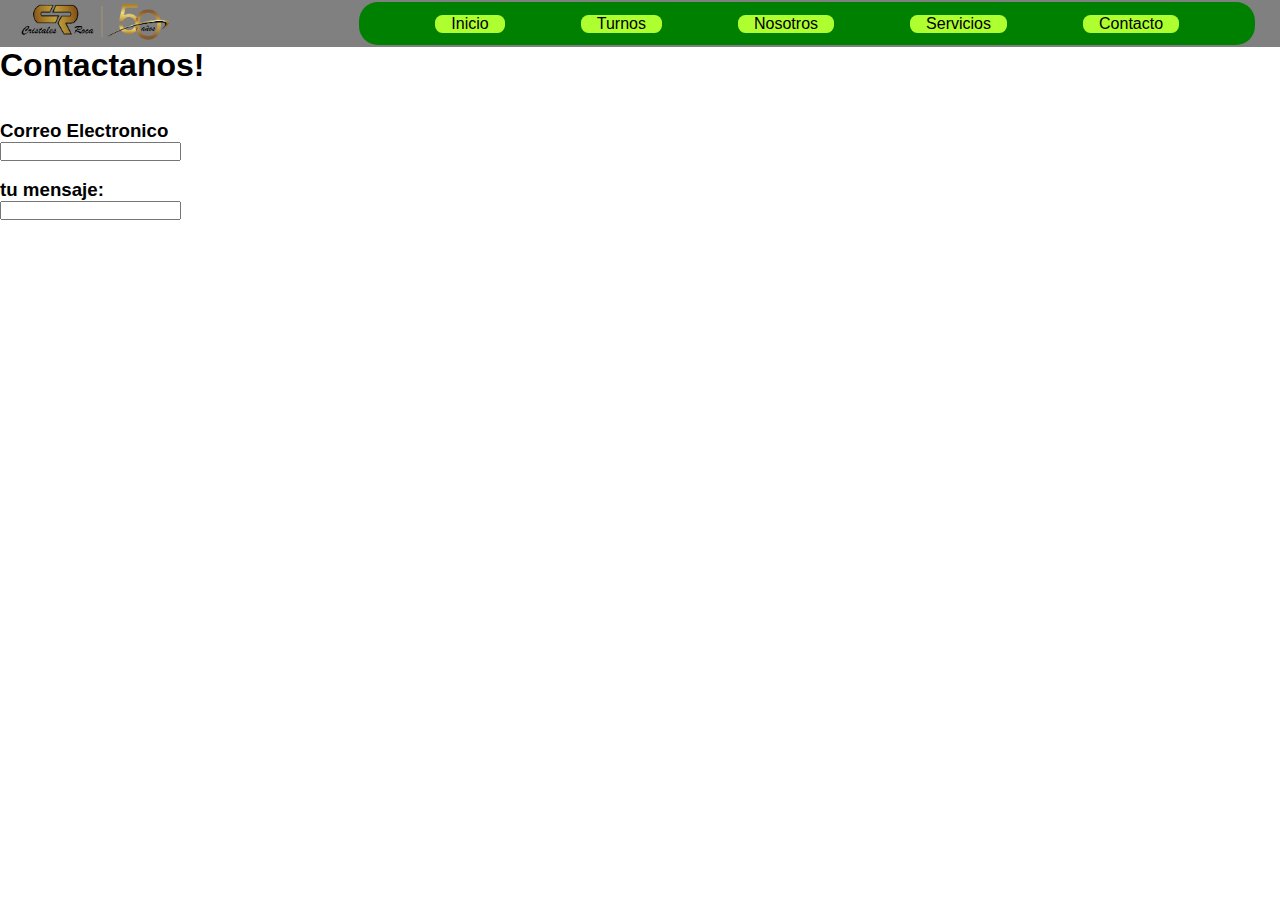
==== pages/contacto.html @ 31498d49 "mi primer commit" ====
<!DOCTYPE html>
<html lang="en">
<head>
    <meta charset="UTF-8">
    <meta name="viewport" content="width=device-width, initial-scale=1.0">
    <title>Contacto</title>
    <link rel="stylesheet" href="../css/style.css">

</head>
<body>
    <header class="header">
        <div class="tapbar">
            <a class="tapbar-item-one" href="./index.html">
                <img class="icon" src="https://static-00.iconduck.com/assets.00/house-icon-512x471-t03b54sj.png" alt="home">
                <p class="label">Inicio</p>
            </a>

            <a class="tapbar-item-two" href="./pages/turnos.html">
                <img class="icon" src="https://cdn-icons-png.freepik.com/256/747/747310.png" alt="Calendario turnos">
                <p class="label">Turnos</p>
            </a>
            <a class="tapbar-item-three" href="https://wa.me/5492984731632">
                <img class="icon" src="https://cdn-icons-png.flaticon.com/256/1384/1384023.png" alt="whatsapp">
                <p class="label">Whatsapp</p>
            </a>
            <a class="tapbar-item-four" href="https://maps.app.goo.gl/Cni8jRbiq8wv5Xmv8">
                <img class="icon" src="https://cdn.iconscout.com/icon/free/png-256/free-map-2064501-1743533.png" alt="Mapa">
                <p class="label">Direccion</p>
            </a>
        </div>
        <nav>
            <!-- Logo -->
            <a href="../index.html">
                <img src="../resourse/favicon.png" alt="Logo Principal">
            </a>
            <!-- Lista de Navegacion -->
            <ul>
                <li><a href="../index.html">Inicio</a></li>
                <li><a href="./turnos.html">Turnos</a></li>
                <li><a href="./nosotros.html">Nosotros</a></li>
                <li><a href="./nuestros_servicios.html">Servicios</a></li>
                <li><a href="./contacto.html">Contacto</a></li>
            </ul>
        </nav>
    </header>
<form action="post">
    <h1>Contactanos!</h1>
    <br>
    <br>
    <h3>Correo Electronico</h3> 
    <input type="text" name="Correo Electronico">
    <br>
    <br>
    <h3>tu mensaje:</h3>
    <input type="text" name="Mensaje" id="">
</form>


</body>
</html>
---- css/style.css ----
* {
    margin: 0;
    padding: 0;
    font-family: Arial, Helvetica, sans-serif;
}

/* ----- HEADER ------ */

.tapbar {
    position: fixed;
    left: 10px;
    bottom: 10px;
    width: calc(100vw - 20px);
    display: flex;
    z-index: 5;
    background-color: gray;
    border-radius: 0.5cm;
    align-items: center;
}

.tapbar-item-one,
.tapbar-item-two,
.tapbar-item-three,
.tapbar-item-four {
    flex: 1;
    text-align: center;
    text-decoration: none;
    color: white;
    display: block;

}

.icon {
    width: 30px;
}

.header nav {
    background-color: gray;
    display: flex;
    width: 100vw;
    justify-content: space-around;

}

/* LOGO */
.header nav img {
    width: 150px;

}

.header nav ul {
    display: flex;
    list-style: none;
    background-color: green;
    border-radius: 0.5cm;
    width: 70vw;
    align-items: center;
    justify-content: space-evenly;
}

.header nav ul li {
    padding: 0 1rem;
    background-color: greenyellow;
    border-radius: 0.2cm;
}

.header nav ul li a {
    color: black;
    text-decoration: none;



}

/* -------MAIN------ */
.container {
    display: grid;
    grid-template-columns: 1fr 1fr;
    grid-template-rows: 1fr 1fr;
    grid-template-areas:
        "area2"
        "area1"
        "area3"
    ;
    justify-content: center;
}

.area1 {
    display: grid;
    grid-template-rows: 0.1fr 0.1fr 0.1fr;
    grid-template-areas:
        ".texto1"
        ".texto2"
        ".texto3";
    grid-area: area1;


}

.texto1 {
    grid-area: texto1;
    /* background-color: blue; */
    padding: 10px;
    margin-top: 5px;
    text-align: left;
    margin-bottom: 20px;
    width: 100vw;

}

.texto2 {
    grid-area: texto2;
    /* background-color: blueviolet; */
    font-size: 22px;
    text-transform: uppercase;
    text-align: left;
    margin-bottom: 20px;
    width: 100vw;
    padding-left: 10px;
}

.texto3 {
    grid-area: texto3;
    /* background-color: chartreuse; */
    font-size: 15px;
    padding-left: 5px;
    width: 100vw;

}

.area2 {
    display: grid;
    grid-template-columns: 1fr;
    grid-template-rows: 1fr;
    grid-area: area2;
    border-bottom: solid green 15px;
    width: 100vw;
}

.area2 img {
    width: 100vw;
}


.area3 {
    display: grid;
    grid-template-columns: 1fr 1fr;
    grid-template-rows: 1fr;
    grid-template-areas:
        "texto4" "texto5" "texto6";
    grid-area: area3;
    padding-left: 2px;
    gap: 20px;

}

.texto4 {
    background-color: gray;
    padding: 40px 25px 40px 25px;
    border-radius: 0.5cm;
    color: white;
}

.texto4 h3 {
    margin-bottom: 20px;
}

.texto5 {
    background-color: green;
    border-radius: 0.5cm;
    padding: 40px 25px 50px 25px;
    color: white;
}

.texto5 h3 {
    margin-bottom: 20px;
}

.texto6 {
    background-color: green;
    border-radius: 0.5cm;
    padding: 40px 25px 40px 15px;
    color: white;

}

.texto6 h3 {
    margin-bottom: 20px;
}

.repre-texto {
    text-align: center;
}

.repre-img {
    display: flex;
    flex-direction: row;
    align-items: center;
    flex-wrap: wrap;
    padding-left: 12px;


}

.repre-img img {
    width: 200px;


}

/* ----- NOSOTROS ----- */
.nosotros {
    display: grid;
    grid-template-columns: 1fr;
    grid-template-rows: 1fr 1fr 0.4fr 1fr;
    grid-auto-columns: 1fr;
    gap: 0px 0px;
    grid-auto-flow: row;
    grid-template-areas:
        "fotonosotros"
        "texto1nosotros"
        "listaaptitudes"
        "beneficios";
}

.fotonosotros img {
    grid-area: foto;
    width: 100vw;
    margin: 20px 0;
    border-radius: 0.2cm 0.2cm 0 0;
    border-bottom: 10px solid green;
}

.texto1nosotros {
    display: grid;
    grid-template-columns: 1fr 1fr 1fr;
    grid-template-rows: 0.8fr 1.1fr 1.1fr;
    gap: 0px 0px;
    grid-auto-flow: row;
    grid-template-areas:
        "subnos1 subnos1 subnos1"
        "subnos2 subnos2 subnos2"
        "subnos3 subnos3 subnos3";
    grid-area: texto1nosotros;
    align-items: center;


}

.subnos1 {
    grid-area: subnos1;
    text-transform: uppercase;
    color: green;
    padding-left: 10px;
}

.subnos2 {
    grid-area: subnos2;
    padding-left: 10px;
    text-transform: uppercase;

}

.subnos3 {
    grid-area: subnos3;
    padding-left: 10px;
    margin-bottom: 30px;

}

.listaaptitudes {
    grid-area: listaaptitudes;
    display: flex;
}

.listaaptitudes img {
    width: 20px;
}

.check-item {
    display: flex;
    padding-left: 10px;
    margin: 10px 0;

}

.check-item h5 {
    padding-left: 5px;
    align-items: center;
    text-decoration: none;
    font-size: 20px;
}


.beneficios {
    display: grid;
    grid-template-columns: 1fr;
    grid-template-rows: 0.5fr 0.5fr 0.5fr;
    gap: 0px 0px;
    grid-auto-flow: row;
    grid-template-areas:
        "box1 box1 box1"
        "box2 box2 box2"
        "box3 box3 box3";
    grid-area: beneficios;
    justify-items: center;
}

.box1 {
    grid-area: box1;
    font-size: 20px;
    text-transform: uppercase;
    font-weight: bold;

}

.num {
    color: green;
    text-align: center;
    font-size: 40px;
    text-transform: bold;
    text-transform: lowercase;
}

.box2 {
    grid-area: box2;
    font-size: 20px;
    text-transform: uppercase;
    font-weight: bold
}

.box3 {
    grid-area: box3;
    font-size: 20px;
    text-transform: uppercase;
    font-weight: bold;
}


/* ---- FOOTER ----- */

.footer-main {
    background-color: rgb(47, 47, 47);
    padding: 25px 32px 50px 32px;
    color: white;

}

.footer-main h3 {
    font-size: 25px;
    padding-bottom: 20px;
    text-transform: uppercase;

}

.footer-main a img {
    width: 30px;
    padding-top: 20px;
    gap: 16px;
}

.der {
    padding-top: 10px;

}

.der a {
    text-decoration: none;
    color: white;
    text-decoration: underline;


}

.der h4 {
    margin-top: 10px;
}

.contact-item {
    display: flex;
    flex-direction: row;
    gap: 10px;
    align-items: center;
    padding: 10px 0;

}

.contact-item img {
    width: 20px;
}

/* MOBILE FIRST */

/* Para cambiar algo en MOBILE */
@media (min-width: 200px) {
    .header nav ul {
        display: none;
    }

    .texto4 {
        display: none;
    }


}


/* Para que cambie en desktop */
@media (min-width: 700px) {
    .tapbar {
        display: none;
    }

    .header nav ul {
        display: flex;
        margin: 2px 5px 2px 150px;
    }

    .container {
        display: grid;
        grid-auto-columns: 1fr;
        grid-template-columns: 1fr 1fr;
        grid-template-rows: 1fr 0.5fr;
        gap: 0px 0px;
        grid-template-areas:
            "area1 area2"
            "area3 area3";
        align-items: center;

    }

    .area1 {
        display: grid;
        grid-template-rows: 0.2fr 0.4fr 0.2fr;
        grid-template-areas:
            ".texto1"
            ".texto2"
            ".texto3";
        grid-area: area1;


    }

    .texto1 {
        grid-area: texto1;
        /* background-color: blue; */
        padding: 10px;
        margin-top: 5px;
        text-align: left;
        margin-bottom: 20px;
        width: 50vw;
        font-size: 20px;
        margin-left: 45px;

    }

    .texto2 {
        grid-area: texto2;
        /* background-color: blueviolet; */
        font-size: 45px;
        text-transform: uppercase;
        text-align: left;
        margin-bottom: 20px;
        width: 50vw;
        padding-left: 10px;
        margin-left: 40px;
    }

    .texto3 {
        grid-area: texto3;
        /* background-color: chartreuse; */
        font-size: 17px;
        padding-left: 5px;
        width: 50vw;
        margin-left: 40px;

    }

    .area2 {
        display: grid;
        grid-template-columns: 1fr;
        grid-template-rows: 1fr;
        grid-area: area2;
        border-left: solid green 15px;
        width: 40vw;
        border-bottom: none;
    }

    .area2 img {
        width: 50vw;
    }

    .area3 {
        display: grid;
        grid-auto-columns: 1fr;
        grid-template-columns: 0.3fr 0.3fr 0.3fr;
        grid-template-rows: 0.2fr;
        grid-template-areas:
            ". . .";
        width: 100vw;
        justify-content: center;

    }

    .texto4 {
        display: inline;
    }


    .texto6 {
        background-color: gray;
    }


    .repre-img {
        display: flex;
        flex-direction: row;
        align-items: center;
        flex-wrap: wrap;
        padding-left: 12px;
        justify-content: space-around;


    }

    /* ---- NOSOTROS ----- */

    .nosotros {
        display: grid;
        grid-template-columns: 0.7fr 1.3fr;
        grid-template-rows: 1fr 0.2fr 0.2fr;
        gap: 0px 0px;
        grid-auto-flow: row;
        grid-template-areas:
            "fotonosotros texto1nosotros"
            "fotonosotros listaaptitudes"
            "fotonosotros beneficios";
    }

    .fotonosotros img {
        grid-area: fotonosotros;
        width: 50vw;
    }

    .texto1nosotros {
        display: grid;
        grid-template-columns: 1fr;
        grid-template-rows: 0.2fr 0.4fr 0.3fr;
        gap: 0px 0px;
        grid-auto-flow: row;
        grid-template-areas:
            "subnos1 subnos1 subnos1"
            "subnos2 subnos2 subnos2"
            "subnos3 subnos3 subnos3";
        grid-area: texto1nosotros;
    }

    .subnos1 {
        grid-area: subnos1;
    }

    .subnos2 {
        grid-area: subnos2;
        font-size: 45px;
    }

    .subnos3 {
        grid-area: subnos3;
        margin: 0;
    }

    .listaaptitudes {
        grid-area: listaaptitudes;
    }

    .beneficios {
        display: flex;
        flex-direction: row;
        justify-content: center;
    }

    .box1{
        padding: 15px;
    }

    .box2 {
        font-size: 20px;
        text-transform: uppercase;
        font-weight: bold;
        padding: 15px;
    }
    
    .box3 {
        font-size: 20px;
        text-transform: uppercase;
        font-weight: bold;
        padding: 15px;
    }
    



}
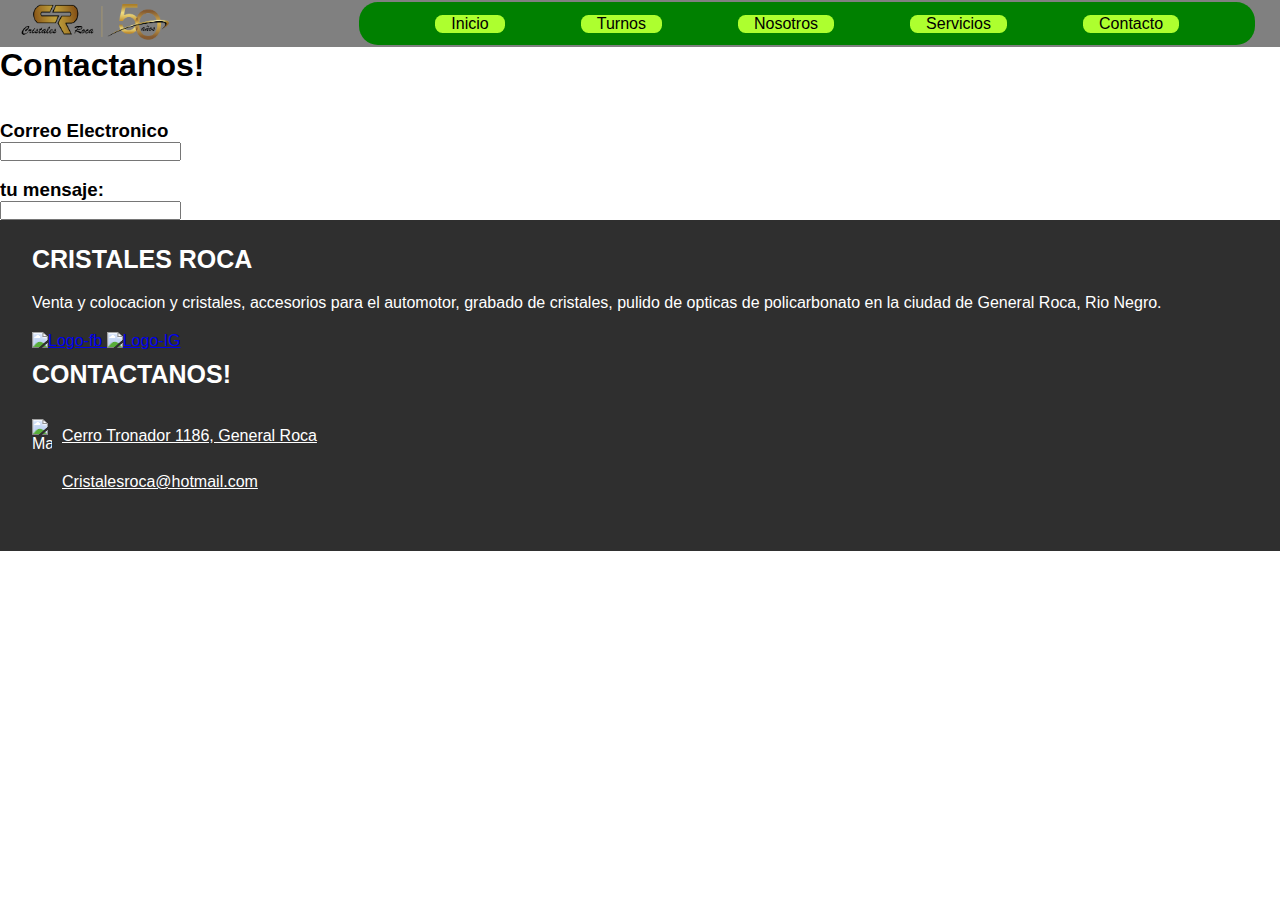
==== commit 63a850bf: "arreglando post entrega" ====
--- a/pages/contacto.html
+++ b/pages/contacto.html
@@ -4,6 +4,7 @@
     <meta charset="UTF-8">
     <meta name="viewport" content="width=device-width, initial-scale=1.0">
     <title>Contacto</title>
+    <link href="https://cdn.jsdelivr.net/npm/bootstrap@5.3.2/dist/css/bootstrap.min.css" rel="stylesheet" integrity="sha384-T3c6CoIi6uLrA9TneNEoa7RxnatzjcDSCmG1MXxSR1GAsXEV/Dwwykc2MPK8M2HN" crossorigin="anonymous">
     <link rel="stylesheet" href="../css/style.css">
 
 </head>
@@ -43,18 +44,62 @@
             </ul>
         </nav>
     </header>
-<form action="post">
-    <h1>Contactanos!</h1>
-    <br>
-    <br>
-    <h3>Correo Electronico</h3> 
-    <input type="text" name="Correo Electronico">
-    <br>
-    <br>
-    <h3>tu mensaje:</h3>
-    <input type="text" name="Mensaje" id="">
-</form>
+    <form action="post">
+        <h1>Contactanos!</h1>
+        <br>
+        <br>
+        <h3>Correo Electronico</h3> 
+        <input type="text" name="Correo Electronico">
+        <br>
+        <br>
+        <h3>tu mensaje:</h3>
+        <input type="text" name="Mensaje" id="">
+    </form>
 
+
+
+
+
+
+
+
+
+
+    <!-- Footer -->
+    <footer class="footer-main">
+        <div class="izq">
+            <h3>Cristales Roca</h3>
+            <p>Venta y colocacion y cristales, accesorios para el automotor, grabado de cristales, pulido de
+                opticas de policarbonato en la ciudad de General Roca, Rio Negro.</p>
+        </div>
+        <div class="img-footer">
+            <a href="https://www.facebook.com/CristalesRocaOk"><img
+                    src="https://cdn3.iconfinder.com/data/icons/glypho-social-and-other-logos/64/logo-facebook-512.png"
+                    alt="Logo-fb">
+            </a>
+            <a href="https://www.instagram.com/cristalesroca1/"><img
+                    src="https://cdn-icons-png.flaticon.com/512/87/87390.png" alt="Logo-IG">
+            </a>
+        </div>
+        <div class="der">
+            <h3>Contactanos!</h3>
+            <div class="contact-item">
+                <img src="https://cdn-icons-png.freepik.com/256/447/447031.png" alt="Maps">
+                <a href="https://maps.app.goo.gl/Ma2fJGqvaDxEBqwk8">Cerro Tronador 1186, General Roca</a>
+            </div>
+            
+            <div class="contact-item">
+                <img src="https://cdn-icons-png.flaticon.com/256/666/666162.png" alt="">
+                <a href="#">Cristalesroca@hotmail.com</a>
+            </div>
+
+
+
+        </div>
+
+    </footer>
+
+    <script src="https://cdn.jsdelivr.net/npm/bootstrap@5.3.2/dist/js/bootstrap.bundle.min.js" integrity="sha384-C6RzsynM9kWDrMNeT87bh95OGNyZPhcTNXj1NW7RuBCsyN/o0jlpcV8Qyq46cDfL" crossorigin="anonymous"></script>
 
 </body>
 </html>--- a/css/style.css
+++ b/css/style.css
@@ -1,72 +1,72 @@
 * {
-    margin: 0;
-    padding: 0;
-    font-family: Arial, Helvetica, sans-serif;
+  margin: 0;
+  padding: 0;
+  font-family: Arial, Helvetica, sans-serif;
 }
 
 /* ----- HEADER ------ */
 
 .tapbar {
-    position: fixed;
-    left: 10px;
-    bottom: 10px;
-    width: calc(100vw - 20px);
-    display: flex;
-    z-index: 5;
-    background-color: gray;
-    border-radius: 0.5cm;
-    align-items: center;
+  position: fixed;
+  left: 10px;
+  bottom: 10px;
+  width: calc(100vw - 20px);
+  display: flex;
+  z-index: 5;
+  background-color: gray;
+  border-radius: 0.5cm;
+  align-items: center;
 }
 
 .tapbar-item-one,
 .tapbar-item-two,
 .tapbar-item-three,
 .tapbar-item-four {
-    flex: 1;
-    text-align: center;
-    text-decoration: none;
-    color: white;
-    display: block;
+  flex: 1;
+  text-align: center;
+  text-decoration: none;
+  color: white;
+  display: block;
 
 }
 
 .icon {
-    width: 30px;
+  width: 30px;
 }
 
 .header nav {
-    background-color: gray;
-    display: flex;
-    width: 100vw;
-    justify-content: space-around;
+  background-color: gray;
+  display: flex;
+  width: 100vw;
+  justify-content: space-around;
 
 }
 
 /* LOGO */
 .header nav img {
-    width: 150px;
+  width: 150px;
 
 }
 
 .header nav ul {
-    display: flex;
-    list-style: none;
-    background-color: green;
-    border-radius: 0.5cm;
-    width: 70vw;
-    align-items: center;
-    justify-content: space-evenly;
+  display: flex;
+  list-style: none;
+  background-color: green;
+  border-radius: 0.5cm;
+  width: 70vw;
+  align-items: center;
+  justify-content: space-evenly;
 }
 
 .header nav ul li {
-    padding: 0 1rem;
-    background-color: greenyellow;
-    border-radius: 0.2cm;
+  padding: 0 1rem;
+  background-color: greenyellow;
+  border-radius: 0.2cm;
 }
 
 .header nav ul li a {
-    color: black;
-    text-decoration: none;
+  color: black;
+  text-decoration: none;
 
 
 
@@ -74,332 +74,332 @@
 
 /* -------MAIN------ */
 .container {
-    display: grid;
-    grid-template-columns: 1fr 1fr;
-    grid-template-rows: 1fr 1fr;
-    grid-template-areas:
-        "area2"
-        "area1"
-        "area3"
-    ;
-    justify-content: center;
+  display: grid;
+  grid-template-columns: 1fr 1fr;
+  grid-template-rows: 1fr 1fr;
+  grid-template-areas:
+      "area2"
+      "area1"
+      "area3"
+  ;
+  justify-content: center;
 }
 
 .area1 {
-    display: grid;
-    grid-template-rows: 0.1fr 0.1fr 0.1fr;
-    grid-template-areas:
-        ".texto1"
-        ".texto2"
-        ".texto3";
-    grid-area: area1;
+  display: grid;
+  grid-template-rows: 0.1fr 0.1fr 0.1fr;
+  grid-template-areas:
+      ".texto1"
+      ".texto2"
+      ".texto3";
+  grid-area: area1;
 
 
 }
 
 .texto1 {
-    grid-area: texto1;
-    /* background-color: blue; */
-    padding: 10px;
-    margin-top: 5px;
-    text-align: left;
-    margin-bottom: 20px;
-    width: 100vw;
+  grid-area: texto1;
+  /* background-color: blue; */
+  padding: 10px;
+  margin-top: 5px;
+  text-align: left;
+  margin-bottom: 20px;
+  width: 100vw;
 
 }
 
 .texto2 {
-    grid-area: texto2;
-    /* background-color: blueviolet; */
-    font-size: 22px;
-    text-transform: uppercase;
-    text-align: left;
-    margin-bottom: 20px;
-    width: 100vw;
-    padding-left: 10px;
+  grid-area: texto2;
+  /* background-color: blueviolet; */
+  font-size: 22px;
+  text-transform: uppercase;
+  text-align: left;
+  margin-bottom: 20px;
+  width: 100vw;
+  padding-left: 10px;
 }
 
 .texto3 {
-    grid-area: texto3;
-    /* background-color: chartreuse; */
-    font-size: 15px;
-    padding-left: 5px;
-    width: 100vw;
+  grid-area: texto3;
+  /* background-color: chartreuse; */
+  font-size: 15px;
+  padding-left: 5px;
+  width: 100vw;
 
 }
 
 .area2 {
-    display: grid;
-    grid-template-columns: 1fr;
-    grid-template-rows: 1fr;
-    grid-area: area2;
-    border-bottom: solid green 15px;
-    width: 100vw;
+  display: grid;
+  grid-template-columns: 1fr;
+  grid-template-rows: 1fr;
+  grid-area: area2;
+  border-bottom: solid green 15px;
+  width: 100vw;
 }
 
 .area2 img {
-    width: 100vw;
+  width: 100vw;
 }
 
 
 .area3 {
-    display: grid;
-    grid-template-columns: 1fr 1fr;
-    grid-template-rows: 1fr;
-    grid-template-areas:
-        "texto4" "texto5" "texto6";
-    grid-area: area3;
-    padding-left: 2px;
-    gap: 20px;
+  display: grid;
+  grid-template-columns: 1fr 1fr;
+  grid-template-rows: 1fr;
+  grid-template-areas:
+      "texto4" "texto5" "texto6";
+  grid-area: area3;
+  padding-left: 2px;
+  gap: 20px;
 
 }
 
 .texto4 {
-    background-color: gray;
-    padding: 40px 25px 40px 25px;
-    border-radius: 0.5cm;
-    color: white;
+  background-color: gray;
+  padding: 40px 25px 40px 25px;
+  border-radius: 0.5cm;
+  color: white;
 }
 
 .texto4 h3 {
-    margin-bottom: 20px;
+  margin-bottom: 20px;
 }
 
 .texto5 {
-    background-color: green;
-    border-radius: 0.5cm;
-    padding: 40px 25px 50px 25px;
-    color: white;
+  background-color: green;
+  border-radius: 0.5cm;
+  padding: 40px 25px 50px 25px;
+  color: white;
 }
 
 .texto5 h3 {
-    margin-bottom: 20px;
+  margin-bottom: 20px;
 }
 
 .texto6 {
-    background-color: green;
-    border-radius: 0.5cm;
-    padding: 40px 25px 40px 15px;
-    color: white;
+  background-color: green;
+  border-radius: 0.5cm;
+  padding: 40px 25px 40px 15px;
+  color: white;
 
 }
 
 .texto6 h3 {
-    margin-bottom: 20px;
+  margin-bottom: 20px;
 }
 
 .repre-texto {
-    text-align: center;
+  text-align: center;
 }
 
 .repre-img {
-    display: flex;
-    flex-direction: row;
-    align-items: center;
-    flex-wrap: wrap;
-    padding-left: 12px;
+  display: flex;
+  flex-direction: row;
+  align-items: center;
+  flex-wrap: wrap;
+  padding-left: 12px;
 
 
 }
 
 .repre-img img {
-    width: 200px;
+  width: 200px;
 
 
 }
 
 /* ----- NOSOTROS ----- */
 .nosotros {
-    display: grid;
-    grid-template-columns: 1fr;
-    grid-template-rows: 1fr 1fr 0.4fr 1fr;
-    grid-auto-columns: 1fr;
-    gap: 0px 0px;
-    grid-auto-flow: row;
-    grid-template-areas:
-        "fotonosotros"
-        "texto1nosotros"
-        "listaaptitudes"
-        "beneficios";
+  display: grid;
+  grid-template-columns: 1fr;
+  grid-template-rows: 1fr 1fr 0.4fr 1fr;
+  grid-auto-columns: 1fr;
+  gap: 0px 0px;
+  grid-auto-flow: row;
+  grid-template-areas:
+      "fotonosotros"
+      "texto1nosotros"
+      "listaaptitudes"
+      "beneficios";
 }
 
 .fotonosotros img {
-    grid-area: foto;
-    width: 100vw;
-    margin: 20px 0;
-    border-radius: 0.2cm 0.2cm 0 0;
-    border-bottom: 10px solid green;
+  grid-area: foto;
+  width: 100vw;
+  margin: 20px 0;
+  border-radius: 0.2cm 0.2cm 0 0;
+  border-bottom: 10px solid green;
 }
 
 .texto1nosotros {
-    display: grid;
-    grid-template-columns: 1fr 1fr 1fr;
-    grid-template-rows: 0.8fr 1.1fr 1.1fr;
-    gap: 0px 0px;
-    grid-auto-flow: row;
-    grid-template-areas:
-        "subnos1 subnos1 subnos1"
-        "subnos2 subnos2 subnos2"
-        "subnos3 subnos3 subnos3";
-    grid-area: texto1nosotros;
-    align-items: center;
+  display: grid;
+  grid-template-columns: 1fr 1fr 1fr;
+  grid-template-rows: 0.8fr 1.1fr 1.1fr;
+  gap: 0px 0px;
+  grid-auto-flow: row;
+  grid-template-areas:
+      "subnos1 subnos1 subnos1"
+      "subnos2 subnos2 subnos2"
+      "subnos3 subnos3 subnos3";
+  grid-area: texto1nosotros;
+  align-items: center;
 
 
 }
 
 .subnos1 {
-    grid-area: subnos1;
-    text-transform: uppercase;
-    color: green;
-    padding-left: 10px;
+  grid-area: subnos1;
+  text-transform: uppercase;
+  color: green;
+  padding-left: 10px;
 }
 
 .subnos2 {
-    grid-area: subnos2;
-    padding-left: 10px;
-    text-transform: uppercase;
+  grid-area: subnos2;
+  padding-left: 10px;
+  text-transform: uppercase;
 
 }
 
 .subnos3 {
-    grid-area: subnos3;
-    padding-left: 10px;
-    margin-bottom: 30px;
+  grid-area: subnos3;
+  padding-left: 10px;
+  margin-bottom: 30px;
 
 }
 
 .listaaptitudes {
-    grid-area: listaaptitudes;
-    display: flex;
+  grid-area: listaaptitudes;
+  display: flex;
 }
 
 .listaaptitudes img {
-    width: 20px;
+  width: 20px;
 }
 
 .check-item {
-    display: flex;
-    padding-left: 10px;
-    margin: 10px 0;
+  display: flex;
+  padding-left: 10px;
+  margin: 10px 0;
 
 }
 
 .check-item h5 {
-    padding-left: 5px;
-    align-items: center;
-    text-decoration: none;
-    font-size: 20px;
+  padding-left: 5px;
+  align-items: center;
+  text-decoration: none;
+  font-size: 20px;
 }
 
 
 .beneficios {
-    display: grid;
-    grid-template-columns: 1fr;
-    grid-template-rows: 0.5fr 0.5fr 0.5fr;
-    gap: 0px 0px;
-    grid-auto-flow: row;
-    grid-template-areas:
-        "box1 box1 box1"
-        "box2 box2 box2"
-        "box3 box3 box3";
-    grid-area: beneficios;
-    justify-items: center;
+  display: grid;
+  grid-template-columns: 1fr;
+  grid-template-rows: 0.5fr 0.5fr 0.5fr;
+  gap: 0px 0px;
+  grid-auto-flow: row;
+  grid-template-areas:
+      "box1 box1 box1"
+      "box2 box2 box2"
+      "box3 box3 box3";
+  grid-area: beneficios;
+  justify-items: center;
 }
 
 .box1 {
-    grid-area: box1;
-    font-size: 20px;
-    text-transform: uppercase;
-    font-weight: bold;
+  grid-area: box1;
+  font-size: 20px;
+  text-transform: uppercase;
+  font-weight: bold;
 
 }
 
 .num {
-    color: green;
-    text-align: center;
-    font-size: 40px;
-    text-transform: bold;
-    text-transform: lowercase;
+  color: green;
+  text-align: center;
+  font-size: 40px;
+  text-transform: bold;
+  text-transform: lowercase;
 }
 
 .box2 {
-    grid-area: box2;
-    font-size: 20px;
-    text-transform: uppercase;
-    font-weight: bold
+  grid-area: box2;
+  font-size: 20px;
+  text-transform: uppercase;
+  font-weight: bold
 }
 
 .box3 {
-    grid-area: box3;
-    font-size: 20px;
-    text-transform: uppercase;
-    font-weight: bold;
+  grid-area: box3;
+  font-size: 20px;
+  text-transform: uppercase;
+  font-weight: bold;
 }
 
 
 /* ---- FOOTER ----- */
 
 .footer-main {
-    background-color: rgb(47, 47, 47);
-    padding: 25px 32px 50px 32px;
-    color: white;
+  background-color: rgb(47, 47, 47);
+  padding: 25px 32px 50px 32px;
+  color: white;
 
 }
 
 .footer-main h3 {
-    font-size: 25px;
-    padding-bottom: 20px;
-    text-transform: uppercase;
+  font-size: 25px;
+  padding-bottom: 20px;
+  text-transform: uppercase;
 
 }
 
 .footer-main a img {
-    width: 30px;
-    padding-top: 20px;
-    gap: 16px;
+  width: 30px;
+  padding-top: 20px;
+  gap: 16px;
 }
 
 .der {
-    padding-top: 10px;
+  padding-top: 10px;
 
 }
 
 .der a {
-    text-decoration: none;
-    color: white;
-    text-decoration: underline;
+  text-decoration: none;
+  color: white;
+  text-decoration: underline;
 
 
 }
 
 .der h4 {
-    margin-top: 10px;
+  margin-top: 10px;
 }
 
 .contact-item {
-    display: flex;
-    flex-direction: row;
-    gap: 10px;
-    align-items: center;
-    padding: 10px 0;
+  display: flex;
+  flex-direction: row;
+  gap: 10px;
+  align-items: center;
+  padding: 10px 0;
 
 }
 
 .contact-item img {
-    width: 20px;
+  width: 20px;
 }
 
 /* MOBILE FIRST */
 
 /* Para cambiar algo en MOBILE */
 @media (min-width: 200px) {
-    .header nav ul {
-        display: none;
-    }
-
-    .texto4 {
-        display: none;
-    }
+  .header nav ul {
+      display: none;
+  }
+
+  .texto4 {
+      display: none;
+  }
 
 
 }
@@ -407,196 +407,196 @@
 
 /* Para que cambie en desktop */
 @media (min-width: 700px) {
-    .tapbar {
-        display: none;
-    }
-
-    .header nav ul {
-        display: flex;
-        margin: 2px 5px 2px 150px;
-    }
-
-    .container {
-        display: grid;
-        grid-auto-columns: 1fr;
-        grid-template-columns: 1fr 1fr;
-        grid-template-rows: 1fr 0.5fr;
-        gap: 0px 0px;
-        grid-template-areas:
-            "area1 area2"
-            "area3 area3";
-        align-items: center;
-
-    }
-
-    .area1 {
-        display: grid;
-        grid-template-rows: 0.2fr 0.4fr 0.2fr;
-        grid-template-areas:
-            ".texto1"
-            ".texto2"
-            ".texto3";
-        grid-area: area1;
-
-
-    }
-
-    .texto1 {
-        grid-area: texto1;
-        /* background-color: blue; */
-        padding: 10px;
-        margin-top: 5px;
-        text-align: left;
-        margin-bottom: 20px;
-        width: 50vw;
-        font-size: 20px;
-        margin-left: 45px;
-
-    }
-
-    .texto2 {
-        grid-area: texto2;
-        /* background-color: blueviolet; */
-        font-size: 45px;
-        text-transform: uppercase;
-        text-align: left;
-        margin-bottom: 20px;
-        width: 50vw;
-        padding-left: 10px;
-        margin-left: 40px;
-    }
-
-    .texto3 {
-        grid-area: texto3;
-        /* background-color: chartreuse; */
-        font-size: 17px;
-        padding-left: 5px;
-        width: 50vw;
-        margin-left: 40px;
-
-    }
-
-    .area2 {
-        display: grid;
-        grid-template-columns: 1fr;
-        grid-template-rows: 1fr;
-        grid-area: area2;
-        border-left: solid green 15px;
-        width: 40vw;
-        border-bottom: none;
-    }
-
-    .area2 img {
-        width: 50vw;
-    }
-
-    .area3 {
-        display: grid;
-        grid-auto-columns: 1fr;
-        grid-template-columns: 0.3fr 0.3fr 0.3fr;
-        grid-template-rows: 0.2fr;
-        grid-template-areas:
-            ". . .";
-        width: 100vw;
-        justify-content: center;
-
-    }
-
-    .texto4 {
-        display: inline;
-    }
-
-
-    .texto6 {
-        background-color: gray;
-    }
-
-
-    .repre-img {
-        display: flex;
-        flex-direction: row;
-        align-items: center;
-        flex-wrap: wrap;
-        padding-left: 12px;
-        justify-content: space-around;
-
-
-    }
-
-    /* ---- NOSOTROS ----- */
-
-    .nosotros {
-        display: grid;
-        grid-template-columns: 0.7fr 1.3fr;
-        grid-template-rows: 1fr 0.2fr 0.2fr;
-        gap: 0px 0px;
-        grid-auto-flow: row;
-        grid-template-areas:
-            "fotonosotros texto1nosotros"
-            "fotonosotros listaaptitudes"
-            "fotonosotros beneficios";
-    }
-
-    .fotonosotros img {
-        grid-area: fotonosotros;
-        width: 50vw;
-    }
-
-    .texto1nosotros {
-        display: grid;
-        grid-template-columns: 1fr;
-        grid-template-rows: 0.2fr 0.4fr 0.3fr;
-        gap: 0px 0px;
-        grid-auto-flow: row;
-        grid-template-areas:
-            "subnos1 subnos1 subnos1"
-            "subnos2 subnos2 subnos2"
-            "subnos3 subnos3 subnos3";
-        grid-area: texto1nosotros;
-    }
-
-    .subnos1 {
-        grid-area: subnos1;
-    }
-
-    .subnos2 {
-        grid-area: subnos2;
-        font-size: 45px;
-    }
-
-    .subnos3 {
-        grid-area: subnos3;
-        margin: 0;
-    }
-
-    .listaaptitudes {
-        grid-area: listaaptitudes;
-    }
-
-    .beneficios {
-        display: flex;
-        flex-direction: row;
-        justify-content: center;
-    }
-
-    .box1{
-        padding: 15px;
-    }
-
-    .box2 {
-        font-size: 20px;
-        text-transform: uppercase;
-        font-weight: bold;
-        padding: 15px;
-    }
-    
-    .box3 {
-        font-size: 20px;
-        text-transform: uppercase;
-        font-weight: bold;
-        padding: 15px;
-    }
-    
+  .tapbar {
+      display: none;
+  }
+
+  .header nav ul {
+      display: flex;
+      margin: 2px 5px 2px 150px;
+  }
+
+  .container {
+      display: grid;
+      grid-auto-columns: 1fr;
+      grid-template-columns: 1fr 1fr;
+      grid-template-rows: 1fr 0.5fr;
+      gap: 0px 0px;
+      grid-template-areas:
+          "area1 area2"
+          "area3 area3";
+      align-items: center;
+
+  }
+
+  .area1 {
+      display: grid;
+      grid-template-rows: 0.2fr 0.4fr 0.2fr;
+      grid-template-areas:
+          ".texto1"
+          ".texto2"
+          ".texto3";
+      grid-area: area1;
+
+
+  }
+
+  .texto1 {
+      grid-area: texto1;
+      /* background-color: blue; */
+      padding: 10px;
+      margin-top: 5px;
+      text-align: left;
+      margin-bottom: 20px;
+      width: 50vw;
+      font-size: 20px;
+      margin-left: 45px;
+
+  }
+
+  .texto2 {
+      grid-area: texto2;
+      /* background-color: blueviolet; */
+      font-size: 45px;
+      text-transform: uppercase;
+      text-align: left;
+      margin-bottom: 20px;
+      width: 50vw;
+      padding-left: 10px;
+      margin-left: 40px;
+  }
+
+  .texto3 {
+      grid-area: texto3;
+      /* background-color: chartreuse; */
+      font-size: 17px;
+      padding-left: 5px;
+      width: 50vw;
+      margin-left: 40px;
+
+  }
+
+  .area2 {
+      display: grid;
+      grid-template-columns: 1fr;
+      grid-template-rows: 1fr;
+      grid-area: area2;
+      border-left: solid green 15px;
+      width: 40vw;
+      border-bottom: none;
+  }
+
+  .area2 img {
+      width: 50vw;
+  }
+
+  .area3 {
+      display: grid;
+      grid-auto-columns: 1fr;
+      grid-template-columns: 0.3fr 0.3fr 0.3fr;
+      grid-template-rows: 0.2fr;
+      grid-template-areas:
+          ". . .";
+      width: 100vw;
+      justify-content: center;
+
+  }
+
+  .texto4 {
+      display: inline;
+  }
+
+
+  .texto6 {
+      background-color: gray;
+  }
+
+
+  .repre-img {
+      display: flex;
+      flex-direction: row;
+      align-items: center;
+      flex-wrap: wrap;
+      padding-left: 12px;
+      justify-content: space-around;
+
+
+  }
+
+  /* ---- NOSOTROS ----- */
+
+  .nosotros {
+      display: grid;
+      grid-template-columns: 0.7fr 1.3fr;
+      grid-template-rows: 1fr 0.2fr 0.2fr;
+      gap: 0px 0px;
+      grid-auto-flow: row;
+      grid-template-areas:
+          "fotonosotros texto1nosotros"
+          "fotonosotros listaaptitudes"
+          "fotonosotros beneficios";
+  }
+
+  .fotonosotros img {
+      grid-area: fotonosotros;
+      width: 50vw;
+  }
+
+  .texto1nosotros {
+      display: grid;
+      grid-template-columns: 1fr;
+      grid-template-rows: 0.2fr 0.4fr 0.3fr;
+      gap: 0px 0px;
+      grid-auto-flow: row;
+      grid-template-areas:
+          "subnos1 subnos1 subnos1"
+          "subnos2 subnos2 subnos2"
+          "subnos3 subnos3 subnos3";
+      grid-area: texto1nosotros;
+  }
+
+  .subnos1 {
+      grid-area: subnos1;
+  }
+
+  .subnos2 {
+      grid-area: subnos2;
+      font-size: 45px;
+  }
+
+  .subnos3 {
+      grid-area: subnos3;
+      margin: 0;
+  }
+
+  .listaaptitudes {
+      grid-area: listaaptitudes;
+  }
+
+  .beneficios {
+      display: flex;
+      flex-direction: row;
+      justify-content: center;
+  }
+
+  .box1{
+      padding: 15px;
+  }
+
+  .box2 {
+      font-size: 20px;
+      text-transform: uppercase;
+      font-weight: bold;
+      padding: 15px;
+  }
+  
+  .box3 {
+      font-size: 20px;
+      text-transform: uppercase;
+      font-weight: bold;
+      padding: 15px;
+  }
+  
 
 
 
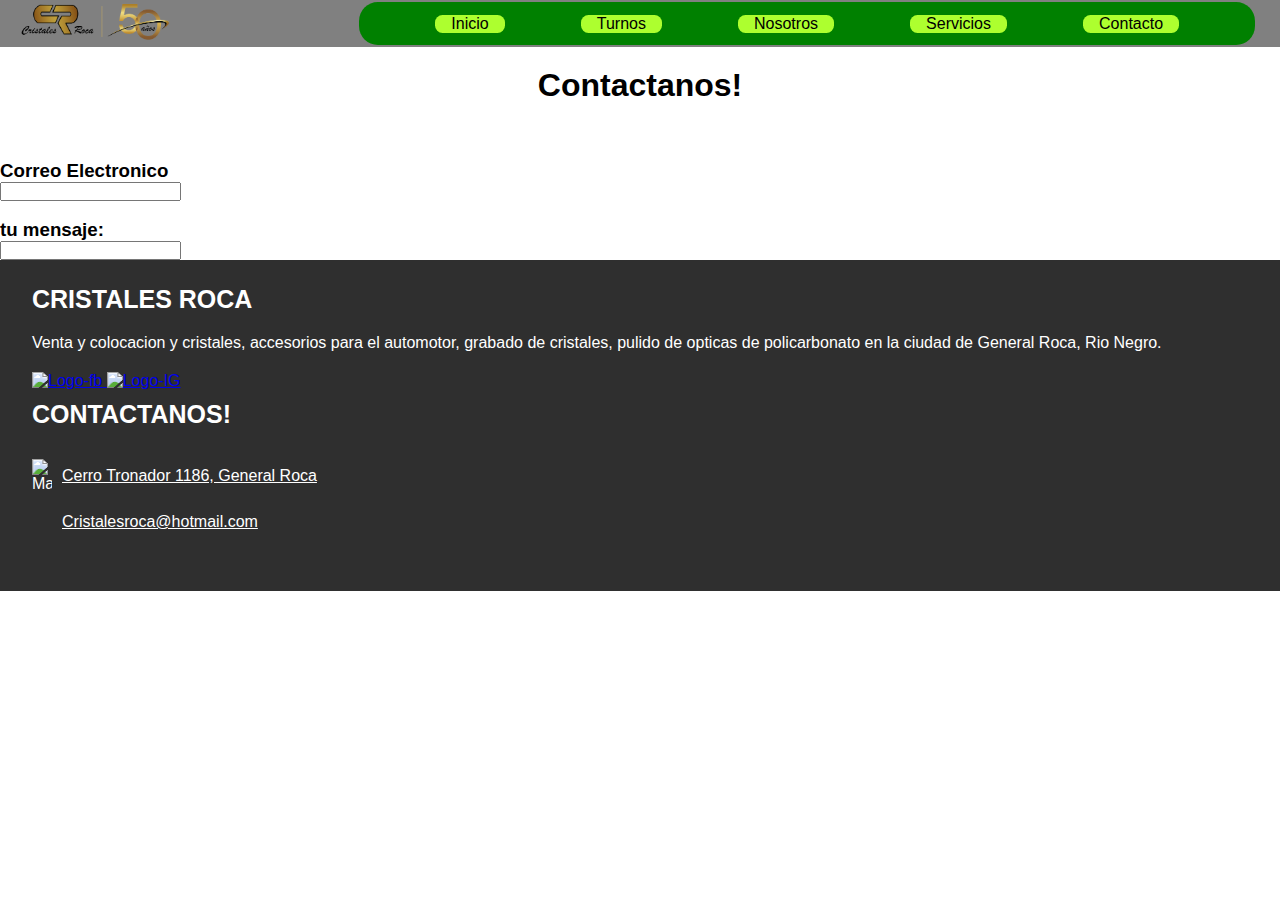
==== commit aaf93047: "terminado servicios" ====
--- a/pages/contacto.html
+++ b/pages/contacto.html
@@ -35,7 +35,7 @@
                 <img src="../resourse/favicon.png" alt="Logo Principal">
             </a>
             <!-- Lista de Navegacion -->
-            <ul>
+            <ul class="listado">
                 <li><a href="../index.html">Inicio</a></li>
                 <li><a href="./turnos.html">Turnos</a></li>
                 <li><a href="./nosotros.html">Nosotros</a></li>
--- a/css/style.css
+++ b/css/style.css
@@ -1,12 +1,9 @@
 * {
   margin: 0;
   padding: 0;
-  font-family: Arial, Helvetica, sans-serif;
-}
-
-/* ----- HEADER ------ */
-
-.tapbar {
+  font-family: Arial, Helvetica, sans-serif; }
+
+header .tapbar {
   position: fixed;
   left: 10px;
   bottom: 10px;
@@ -15,87 +12,76 @@
   z-index: 5;
   background-color: gray;
   border-radius: 0.5cm;
-  align-items: center;
-}
-
-.tapbar-item-one,
-.tapbar-item-two,
-.tapbar-item-three,
-.tapbar-item-four {
-  flex: 1;
-  text-align: center;
-  text-decoration: none;
-  color: white;
-  display: block;
-
-}
-
-.icon {
-  width: 30px;
-}
-
-.header nav {
+  justify-content: space-evenly; }
+  header .tapbar .icon {
+    width: 30px; }
+  header .tapbar a {
+    display: flex;
+    flex-direction: column;
+    align-items: center; }
+  header .tapbar .label {
+    text-decoration: none;
+    color: white; }
+
+header nav {
   background-color: gray;
   display: flex;
   width: 100vw;
-  justify-content: space-around;
-
-}
-
-/* LOGO */
-.header nav img {
-  width: 150px;
-
-}
-
-.header nav ul {
-  display: flex;
-  list-style: none;
-  background-color: green;
-  border-radius: 0.5cm;
-  width: 70vw;
-  align-items: center;
-  justify-content: space-evenly;
-}
-
-.header nav ul li {
-  padding: 0 1rem;
-  background-color: greenyellow;
-  border-radius: 0.2cm;
-}
-
-.header nav ul li a {
-  color: black;
-  text-decoration: none;
-
-
-
-}
+  justify-content: space-around; }
+  header nav img {
+    width: 150px; }
+  header nav .listado {
+    display: flex;
+    list-style: none;
+    background-color: green;
+    border-radius: 0.5cm;
+    width: 70vw;
+    align-items: center;
+    justify-content: space-evenly; }
+  header nav li {
+    padding: 0 1rem;
+    background-color: greenyellow;
+    border-radius: 0.2cm; }
+  header nav a {
+    color: black;
+    text-decoration: none; }
+
+/* Para cambiar algo en MOBILE */
+@media (max-width: 600px) {
+  header div {
+    display: inline; }
+  header nav {
+    background-color: gray; }
+    header nav .listado {
+      display: none; } }
+
+/* Para que cambie en desktop */
+@media (min-width: 700px) {
+  header .tapbar {
+    display: none; }
+  header .listado {
+    display: inline-flex; }
+  header ul {
+    display: flex;
+    margin: 2px 5px 2px 150px; } }
 
 /* -------MAIN------ */
 .container {
   display: grid;
   grid-template-columns: 1fr 1fr;
   grid-template-rows: 1fr 1fr;
-  grid-template-areas:
-      "area2"
-      "area1"
-      "area3"
-  ;
-  justify-content: center;
-}
+  grid-template-areas: "area2"+ "area1"+ "area3";
+  justify-content: center; }
 
 .area1 {
   display: grid;
   grid-template-rows: 0.1fr 0.1fr 0.1fr;
-  grid-template-areas:
-      ".texto1"
-      ".texto2"
-      ".texto3";
-  grid-area: area1;
-
-
-}
+  grid-template-areas: ".texto1"+ ".texto2"+ ".texto3";
+  grid-area: area1; }
 
 .texto1 {
   grid-area: texto1;
@@ -104,9 +90,7 @@
   margin-top: 5px;
   text-align: left;
   margin-bottom: 20px;
-  width: 100vw;
-
-}
+  width: 100vw; }
 
 .texto2 {
   grid-area: texto2;
@@ -116,17 +100,14 @@
   text-align: left;
   margin-bottom: 20px;
   width: 100vw;
-  padding-left: 10px;
-}
+  padding-left: 10px; }
 
 .texto3 {
   grid-area: texto3;
   /* background-color: chartreuse; */
   font-size: 15px;
   padding-left: 5px;
-  width: 100vw;
-
-}
+  width: 100vw; }
 
 .area2 {
   display: grid;
@@ -134,79 +115,175 @@
   grid-template-rows: 1fr;
   grid-area: area2;
   border-bottom: solid green 15px;
-  width: 100vw;
-}
+  width: 100vw; }
 
 .area2 img {
-  width: 100vw;
-}
-
+  width: 100vw; }
 
 .area3 {
   display: grid;
   grid-template-columns: 1fr 1fr;
   grid-template-rows: 1fr;
-  grid-template-areas:
-      "texto4" "texto5" "texto6";
+  grid-template-areas: "texto4" "texto5" "texto6";
   grid-area: area3;
   padding-left: 2px;
-  gap: 20px;
-
-}
+  gap: 20px; }
 
 .texto4 {
   background-color: gray;
   padding: 40px 25px 40px 25px;
   border-radius: 0.5cm;
-  color: white;
-}
+  color: white; }
 
 .texto4 h3 {
-  margin-bottom: 20px;
-}
+  margin-bottom: 20px; }
 
 .texto5 {
   background-color: green;
   border-radius: 0.5cm;
   padding: 40px 25px 50px 25px;
-  color: white;
-}
+  color: white; }
 
 .texto5 h3 {
-  margin-bottom: 20px;
-}
+  margin-bottom: 20px; }
 
 .texto6 {
   background-color: green;
   border-radius: 0.5cm;
   padding: 40px 25px 40px 15px;
-  color: white;
-
-}
+  color: white; }
 
 .texto6 h3 {
-  margin-bottom: 20px;
-}
+  margin-bottom: 20px; }
 
 .repre-texto {
-  text-align: center;
-}
+  text-align: center; }
 
 .repre-img {
   display: flex;
   flex-direction: row;
   align-items: center;
   flex-wrap: wrap;
-  padding-left: 12px;
-
-
-}
+  padding-left: 12px; }
 
 .repre-img img {
-  width: 200px;
-
-
-}
+  width: 200px; }
+
+/* ---- FOOTER ----- */
+.footer-main {
+  background-color: #2f2f2f;
+  padding: 25px 32px 50px 32px;
+  color: white; }
+
+.footer-main h3 {
+  font-size: 25px;
+  padding-bottom: 20px;
+  text-transform: uppercase; }
+
+.footer-main a img {
+  width: 30px;
+  padding-top: 20px;
+  gap: 16px; }
+
+.der {
+  padding-top: 10px; }
+
+.der a {
+  text-decoration: none;
+  color: white;
+  text-decoration: underline; }
+
+.der h4 {
+  margin-top: 10px; }
+
+.contact-item {
+  display: flex;
+  flex-direction: row;
+  gap: 10px;
+  align-items: center;
+  padding: 10px 0; }
+
+.contact-item img {
+  width: 20px; }
+
+/* Para cambiar algo en MOBILE */
+@media (min-width: 200px) {
+  .texto4 {
+    display: none; } }
+
+@media (min-width: 700px) {
+  .container {
+    display: grid;
+    grid-auto-columns: 1fr;
+    grid-template-columns: 1fr 1fr;
+    grid-template-rows: 1fr 0.5fr;
+    gap: 0px 0px;
+    grid-template-areas: "area1 area2"+ "area3 area3";
+    align-items: center; }
+  .area1 {
+    display: grid;
+    grid-template-rows: 0.2fr 0.4fr 0.2fr;
+    grid-template-areas: ".texto1"+ ".texto2"+ ".texto3";
+    grid-area: area1; }
+  .texto1 {
+    grid-area: texto1;
+    /* background-color: blue; */
+    padding: 10px;
+    margin-top: 5px;
+    text-align: left;
+    margin-bottom: 20px;
+    width: 50vw;
+    font-size: 20px;
+    margin-left: 45px; }
+  .texto2 {
+    grid-area: texto2;
+    /* background-color: blueviolet; */
+    font-size: 45px;
+    text-transform: uppercase;
+    text-align: left;
+    margin-bottom: 20px;
+    width: 50vw;
+    padding-left: 10px;
+    margin-left: 40px; }
+  .texto3 {
+    grid-area: texto3;
+    /* background-color: chartreuse; */
+    font-size: 17px;
+    padding-left: 5px;
+    width: 50vw;
+    margin-left: 40px; }
+  .area2 {
+    display: grid;
+    grid-template-columns: 1fr;
+    grid-template-rows: 1fr;
+    grid-area: area2;
+    border-left: solid green 15px;
+    width: 40vw;
+    border-bottom: none; }
+  .area2 img {
+    width: 50vw; }
+  .area3 {
+    display: grid;
+    grid-auto-columns: 1fr;
+    grid-template-columns: 0.3fr 0.3fr 0.3fr;
+    grid-template-rows: 0.2fr;
+    grid-template-areas: ". . .";
+    width: 100vw;
+    justify-content: center; }
+  .texto4 {
+    display: inline; }
+  .texto6 {
+    background-color: gray; }
+  .repre-img {
+    display: flex;
+    flex-direction: row;
+    align-items: center;
+    flex-wrap: wrap;
+    padding-left: 12px;
+    justify-content: space-around; } }
 
 /* ----- NOSOTROS ----- */
 .nosotros {
@@ -216,20 +293,17 @@
   grid-auto-columns: 1fr;
   gap: 0px 0px;
   grid-auto-flow: row;
-  grid-template-areas:
-      "fotonosotros"
-      "texto1nosotros"
-      "listaaptitudes"
-      "beneficios";
-}
+  grid-template-areas: "fotonosotros"+ "texto1nosotros"+ "listaaptitudes"+ "beneficios"; }
 
 .fotonosotros img {
   grid-area: foto;
   width: 100vw;
   margin: 20px 0;
   border-radius: 0.2cm 0.2cm 0 0;
-  border-bottom: 10px solid green;
-}
+  border-bottom: 10px solid green; }
 
 .texto1nosotros {
   display: grid;
@@ -237,60 +311,45 @@
   grid-template-rows: 0.8fr 1.1fr 1.1fr;
   gap: 0px 0px;
   grid-auto-flow: row;
-  grid-template-areas:
-      "subnos1 subnos1 subnos1"
-      "subnos2 subnos2 subnos2"
-      "subnos3 subnos3 subnos3";
+  grid-template-areas: "subnos1 subnos1 subnos1"+ "subnos2 subnos2 subnos2"+ "subnos3 subnos3 subnos3";
   grid-area: texto1nosotros;
-  align-items: center;
-
-
-}
+  align-items: center; }
 
 .subnos1 {
   grid-area: subnos1;
   text-transform: uppercase;
   color: green;
-  padding-left: 10px;
-}
+  padding-left: 10px; }
 
 .subnos2 {
   grid-area: subnos2;
   padding-left: 10px;
-  text-transform: uppercase;
-
-}
+  text-transform: uppercase; }
 
 .subnos3 {
   grid-area: subnos3;
   padding-left: 10px;
-  margin-bottom: 30px;
-
-}
+  margin-bottom: 30px; }
 
 .listaaptitudes {
   grid-area: listaaptitudes;
-  display: flex;
-}
+  display: flex; }
 
 .listaaptitudes img {
-  width: 20px;
-}
+  width: 20px; }
 
 .check-item {
   display: flex;
   padding-left: 10px;
-  margin: 10px 0;
-
-}
+  margin: 10px 0; }
 
 .check-item h5 {
   padding-left: 5px;
   align-items: center;
   text-decoration: none;
-  font-size: 20px;
-}
-
+  font-size: 20px; }
 
 .beneficios {
   display: grid;
@@ -298,306 +357,129 @@
   grid-template-rows: 0.5fr 0.5fr 0.5fr;
   gap: 0px 0px;
   grid-auto-flow: row;
-  grid-template-areas:
-      "box1 box1 box1"
-      "box2 box2 box2"
-      "box3 box3 box3";
+  grid-template-areas: "box1 box1 box1"+ "box2 box2 box2"+ "box3 box3 box3";
   grid-area: beneficios;
-  justify-items: center;
-}
+  justify-items: center; }
 
 .box1 {
   grid-area: box1;
   font-size: 20px;
   text-transform: uppercase;
-  font-weight: bold;
-
-}
+  font-weight: bold; }
 
 .num {
   color: green;
   text-align: center;
   font-size: 40px;
   text-transform: bold;
-  text-transform: lowercase;
-}
+  text-transform: lowercase; }
 
 .box2 {
   grid-area: box2;
   font-size: 20px;
   text-transform: uppercase;
-  font-weight: bold
-}
+  font-weight: bold; }
 
 .box3 {
   grid-area: box3;
   font-size: 20px;
   text-transform: uppercase;
-  font-weight: bold;
-}
-
-
-/* ---- FOOTER ----- */
-
-.footer-main {
-  background-color: rgb(47, 47, 47);
-  padding: 25px 32px 50px 32px;
-  color: white;
-
-}
-
-.footer-main h3 {
-  font-size: 25px;
-  padding-bottom: 20px;
-  text-transform: uppercase;
-
-}
-
-.footer-main a img {
-  width: 30px;
-  padding-top: 20px;
-  gap: 16px;
-}
-
-.der {
-  padding-top: 10px;
-
-}
-
-.der a {
-  text-decoration: none;
-  color: white;
-  text-decoration: underline;
-
-
-}
-
-.der h4 {
-  margin-top: 10px;
-}
-
-.contact-item {
-  display: flex;
-  flex-direction: row;
-  gap: 10px;
-  align-items: center;
-  padding: 10px 0;
-
-}
-
-.contact-item img {
-  width: 20px;
-}
-
-/* MOBILE FIRST */
-
-/* Para cambiar algo en MOBILE */
-@media (min-width: 200px) {
-  .header nav ul {
-      display: none;
-  }
-
-  .texto4 {
-      display: none;
-  }
-
-
-}
-
-
-/* Para que cambie en desktop */
+  font-weight: bold; }
+
+/* ---- NOSOTROS ----- */
 @media (min-width: 700px) {
-  .tapbar {
-      display: none;
-  }
-
-  .header nav ul {
-      display: flex;
-      margin: 2px 5px 2px 150px;
-  }
-
-  .container {
-      display: grid;
-      grid-auto-columns: 1fr;
-      grid-template-columns: 1fr 1fr;
-      grid-template-rows: 1fr 0.5fr;
-      gap: 0px 0px;
-      grid-template-areas:
-          "area1 area2"
-          "area3 area3";
-      align-items: center;
-
-  }
-
-  .area1 {
-      display: grid;
-      grid-template-rows: 0.2fr 0.4fr 0.2fr;
-      grid-template-areas:
-          ".texto1"
-          ".texto2"
-          ".texto3";
-      grid-area: area1;
-
-
-  }
-
-  .texto1 {
-      grid-area: texto1;
-      /* background-color: blue; */
-      padding: 10px;
-      margin-top: 5px;
-      text-align: left;
-      margin-bottom: 20px;
-      width: 50vw;
-      font-size: 20px;
-      margin-left: 45px;
-
-  }
-
-  .texto2 {
-      grid-area: texto2;
-      /* background-color: blueviolet; */
-      font-size: 45px;
-      text-transform: uppercase;
-      text-align: left;
-      margin-bottom: 20px;
-      width: 50vw;
-      padding-left: 10px;
-      margin-left: 40px;
-  }
-
-  .texto3 {
-      grid-area: texto3;
-      /* background-color: chartreuse; */
-      font-size: 17px;
-      padding-left: 5px;
-      width: 50vw;
-      margin-left: 40px;
-
-  }
-
-  .area2 {
-      display: grid;
-      grid-template-columns: 1fr;
-      grid-template-rows: 1fr;
-      grid-area: area2;
-      border-left: solid green 15px;
-      width: 40vw;
-      border-bottom: none;
-  }
-
-  .area2 img {
-      width: 50vw;
-  }
-
-  .area3 {
-      display: grid;
-      grid-auto-columns: 1fr;
-      grid-template-columns: 0.3fr 0.3fr 0.3fr;
-      grid-template-rows: 0.2fr;
-      grid-template-areas:
-          ". . .";
-      width: 100vw;
-      justify-content: center;
-
-  }
-
-  .texto4 {
-      display: inline;
-  }
-
-
-  .texto6 {
-      background-color: gray;
-  }
-
-
-  .repre-img {
-      display: flex;
-      flex-direction: row;
-      align-items: center;
-      flex-wrap: wrap;
-      padding-left: 12px;
-      justify-content: space-around;
-
-
-  }
-
-  /* ---- NOSOTROS ----- */
-
   .nosotros {
-      display: grid;
-      grid-template-columns: 0.7fr 1.3fr;
-      grid-template-rows: 1fr 0.2fr 0.2fr;
-      gap: 0px 0px;
-      grid-auto-flow: row;
-      grid-template-areas:
-          "fotonosotros texto1nosotros"
-          "fotonosotros listaaptitudes"
-          "fotonosotros beneficios";
-  }
-
+    display: grid;
+    grid-template-columns: 0.7fr 1.3fr;
+    grid-template-rows: 1fr 0.2fr 0.2fr;
+    gap: 0px 0px;
+    grid-auto-flow: row;
+    grid-template-areas: "fotonosotros texto1nosotros"+ "fotonosotros listaaptitudes"+ "fotonosotros beneficios"; }
   .fotonosotros img {
-      grid-area: fotonosotros;
-      width: 50vw;
-  }
-
+    grid-area: fotonosotros;
+    width: 50vw; }
   .texto1nosotros {
-      display: grid;
-      grid-template-columns: 1fr;
-      grid-template-rows: 0.2fr 0.4fr 0.3fr;
-      gap: 0px 0px;
-      grid-auto-flow: row;
-      grid-template-areas:
-          "subnos1 subnos1 subnos1"
-          "subnos2 subnos2 subnos2"
-          "subnos3 subnos3 subnos3";
-      grid-area: texto1nosotros;
-  }
-
+    display: grid;
+    grid-template-columns: 1fr;
+    grid-template-rows: 0.2fr 0.4fr 0.3fr;
+    gap: 0px 0px;
+    grid-auto-flow: row;
+    grid-template-areas: "subnos1 subnos1 subnos1"+ "subnos2 subnos2 subnos2"+ "subnos3 subnos3 subnos3";
+    grid-area: texto1nosotros; }
   .subnos1 {
-      grid-area: subnos1;
-  }
-
+    grid-area: subnos1; }
   .subnos2 {
-      grid-area: subnos2;
-      font-size: 45px;
-  }
-
+    grid-area: subnos2;
+    font-size: 45px; }
   .subnos3 {
-      grid-area: subnos3;
-      margin: 0;
-  }
-
+    grid-area: subnos3;
+    margin: 0; }
   .listaaptitudes {
-      grid-area: listaaptitudes;
-  }
-
+    grid-area: listaaptitudes; }
   .beneficios {
-      display: flex;
-      flex-direction: row;
-      justify-content: center;
-  }
-
-  .box1{
-      padding: 15px;
-  }
-
+    display: flex;
+    flex-direction: row;
+    justify-content: center; }
+  .box1 {
+    padding: 15px; }
   .box2 {
-      font-size: 20px;
-      text-transform: uppercase;
-      font-weight: bold;
-      padding: 15px;
-  }
-  
+    font-size: 20px;
+    text-transform: uppercase;
+    font-weight: bold;
+    padding: 15px; }
   .box3 {
-      font-size: 20px;
-      text-transform: uppercase;
-      font-weight: bold;
-      padding: 15px;
-  }
-  
-
-
-
-}+    font-size: 20px;
+    text-transform: uppercase;
+    font-weight: bold;
+    padding: 15px; } }
+
+.form-control {
+  border: green; }
+
+.form-select {
+  margin: 20px 0;
+  border-color: black; }
+
+h1 {
+  text-align: center;
+  padding: 20px;
+  font-weight: bold; }
+
+.servicios {
+  display: flex;
+  list-style: none;
+  flex-direction: column;
+  padding-left: 20px; }
+
+@media (min-width: 700px) {
+  .servicios {
+    display: grid;
+    grid-template-columns: 1fr 1fr;
+    grid-template-rows: 0.2fr 0.2fr 0.2fr 0.2fr;
+    gap: 0px 0px;
+    grid-auto-flow: row;
+    grid-template-areas: "uno cinco"+ "dos seis"+ "tres foto"+ "cuatro foto";
+    list-style: none;
+    margin: 10px;
+    padding: 20px; }
+    .servicios .uno {
+      grid-area: uno; }
+    .servicios .dos {
+      grid-area: dos; }
+    .servicios .tres {
+      grid-area: tres; }
+    .servicios .cuatro {
+      grid-area: cuatro; }
+    .servicios .cinco {
+      grid-area: cinco; }
+    .servicios .seis {
+      grid-area: seis; } }
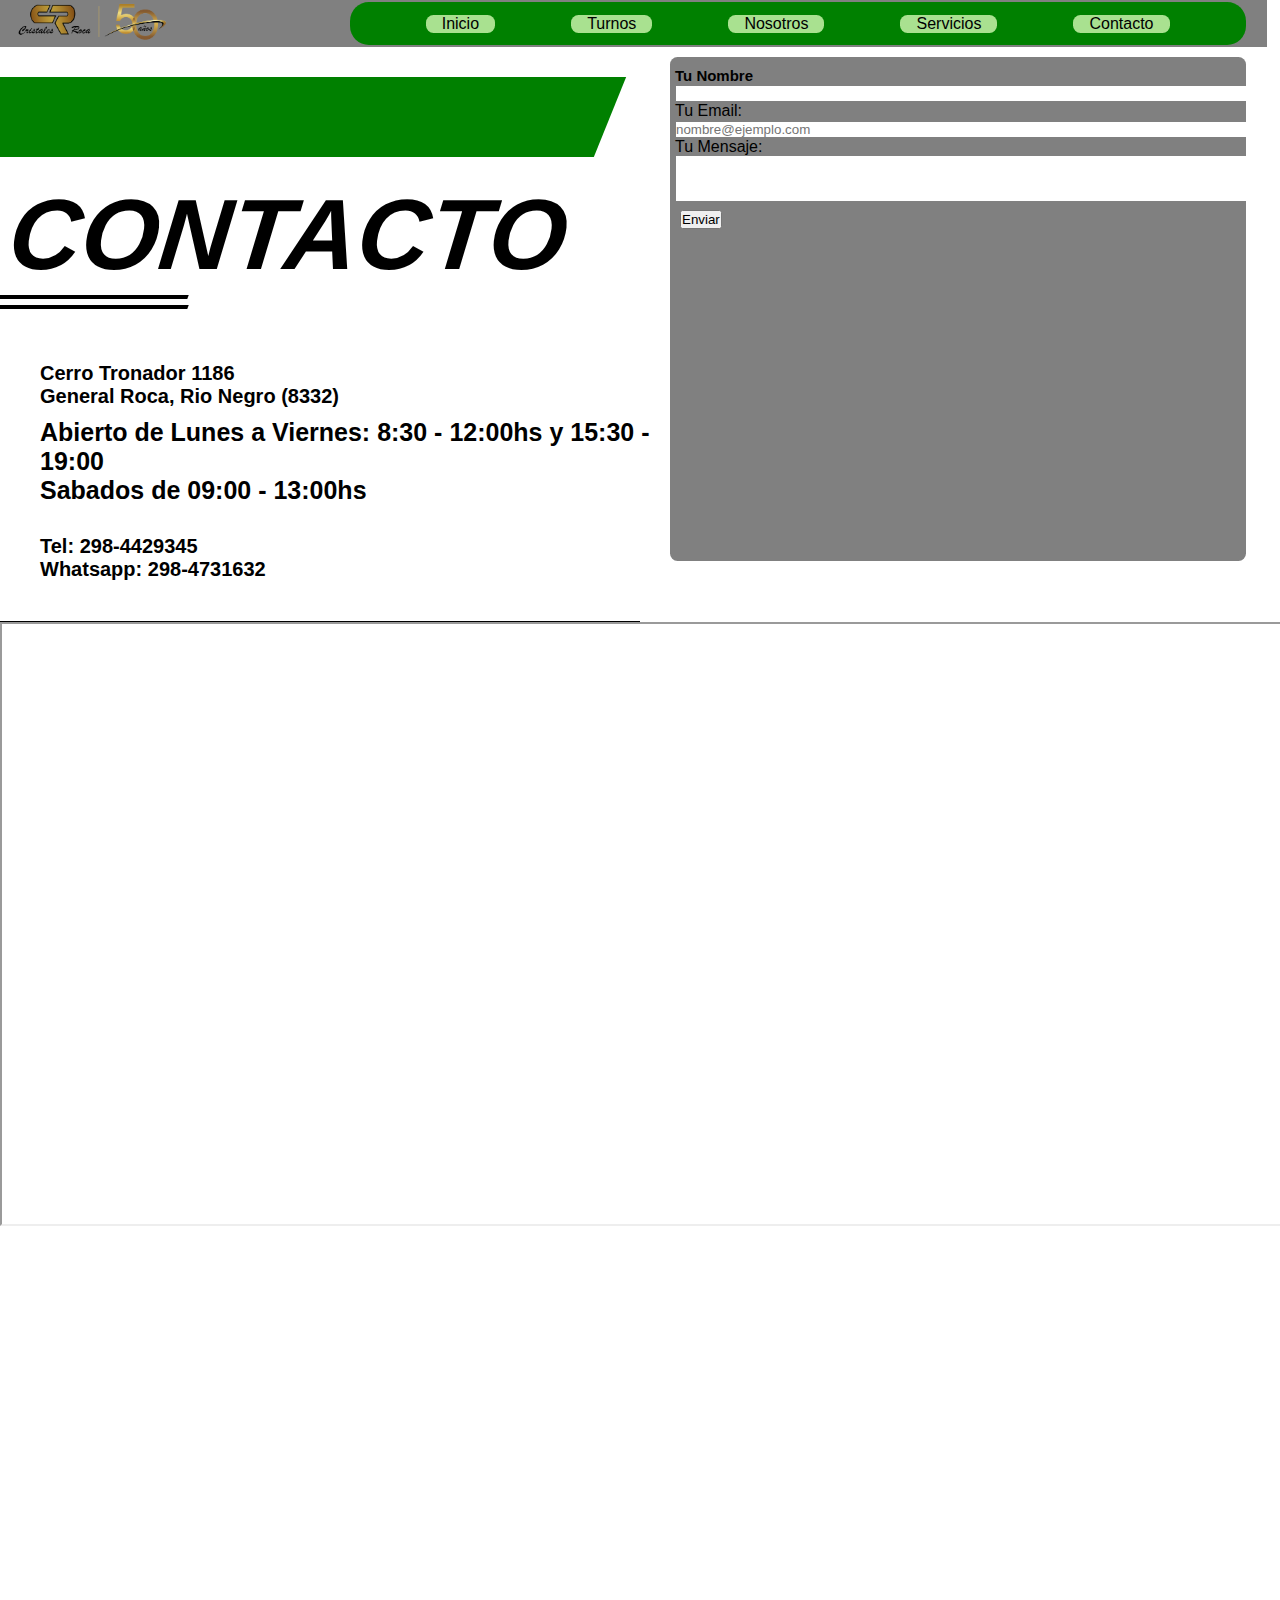
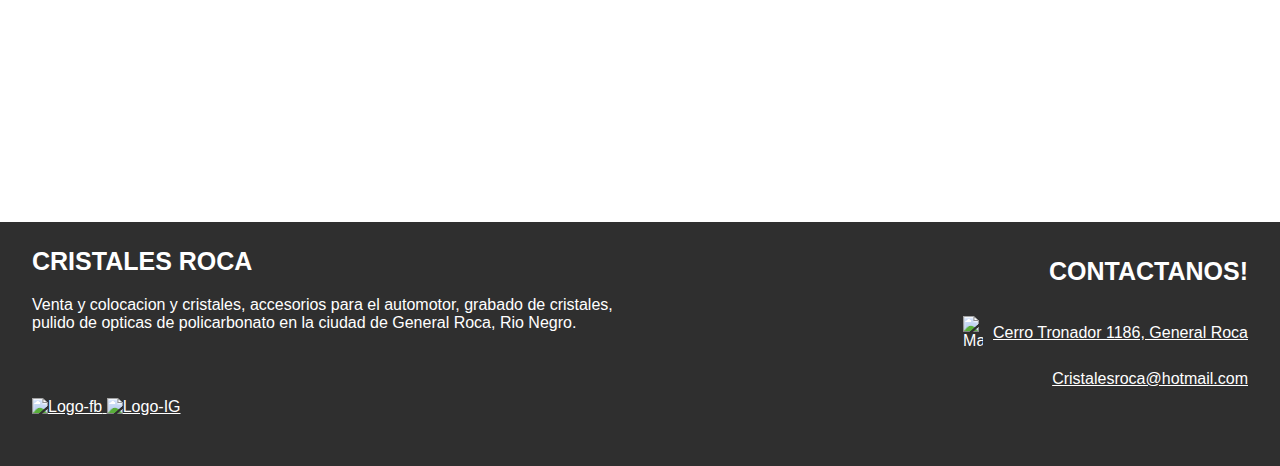
==== commit e75d3e85: "terminado contacto" ====
--- a/pages/contacto.html
+++ b/pages/contacto.html
@@ -1,18 +1,22 @@
 <!DOCTYPE html>
 <html lang="en">
+
 <head>
     <meta charset="UTF-8">
     <meta name="viewport" content="width=device-width, initial-scale=1.0">
     <title>Contacto</title>
-    <link href="https://cdn.jsdelivr.net/npm/bootstrap@5.3.2/dist/css/bootstrap.min.css" rel="stylesheet" integrity="sha384-T3c6CoIi6uLrA9TneNEoa7RxnatzjcDSCmG1MXxSR1GAsXEV/Dwwykc2MPK8M2HN" crossorigin="anonymous">
+    <link href="https://cdn.jsdelivr.net/npm/bootstrap@5.3.2/dist/css/bootstrap.min.css" rel="stylesheet"
+        integrity="sha384-T3c6CoIi6uLrA9TneNEoa7RxnatzjcDSCmG1MXxSR1GAsXEV/Dwwykc2MPK8M2HN" crossorigin="anonymous">
     <link rel="stylesheet" href="../css/style.css">
 
 </head>
+
 <body>
     <header class="header">
         <div class="tapbar">
             <a class="tapbar-item-one" href="./index.html">
-                <img class="icon" src="https://static-00.iconduck.com/assets.00/house-icon-512x471-t03b54sj.png" alt="home">
+                <img class="icon" src="https://static-00.iconduck.com/assets.00/house-icon-512x471-t03b54sj.png"
+                    alt="home">
                 <p class="label">Inicio</p>
             </a>
 
@@ -25,7 +29,8 @@
                 <p class="label">Whatsapp</p>
             </a>
             <a class="tapbar-item-four" href="https://maps.app.goo.gl/Cni8jRbiq8wv5Xmv8">
-                <img class="icon" src="https://cdn.iconscout.com/icon/free/png-256/free-map-2064501-1743533.png" alt="Mapa">
+                <img class="icon" src="https://cdn.iconscout.com/icon/free/png-256/free-map-2064501-1743533.png"
+                    alt="Mapa">
                 <p class="label">Direccion</p>
             </a>
         </div>
@@ -44,62 +49,132 @@
             </ul>
         </nav>
     </header>
-    <form action="post">
-        <h1>Contactanos!</h1>
-        <br>
-        <br>
-        <h3>Correo Electronico</h3> 
-        <input type="text" name="Correo Electronico">
-        <br>
-        <br>
-        <h3>tu mensaje:</h3>
-        <input type="text" name="Mensaje" id="">
-    </form>
+    <main>
+        <div class="main-contacto1">
+            <div class="contacto-mobile">
+                <div class="linea-horizontal-top1"></div>
+                <h2 class="sub-title">CONTACTO</h2>
+                <div class="linea-horizontal1"></div>
+                <div class="linea-horizontal1"></div>
+                <h2 class="address">Cerro Tronador 1186</h2>
+                <h2 class="address-2"> General Roca, Rio Negro (8332)</h2>
+                <h3 class="schedule">
+                    Abierto de Lunes a Viernes: 8:30 - 12:00hs y 15:30 - 19:00
+                </h3>
+                <h3 class="schedule-2"> Sabados de 09:00 - 13:00hs</h3>
+                <h4 class="phone">
+                    Tel: 298-4429345
+                    <br>
+                    Whatsapp: 298-4731632
+                </h4>
+            </div>
+            <div class="main-contacto2">
+                <div class="contacto-grande">
+                    <div class="linea-horizontal-top2"></div>
+                    <h2 class="sub-title">CONTACTO</h2>
+                    <div class="linea-horizontal2"></div>
+                    <div class="linea-horizontal2"></div>
+                    <h2 class="address">Cerro Tronador 1186</h2>
+                    <h2 class="address-2"> General Roca, Rio Negro (8332)</h2>
+                    <h3 class="schedule">
+                        Abierto de Lunes a Viernes: 8:30 - 12:00hs y 15:30 - 19:00
+                    </h3>
+                    <h3 class="schedule-2"> Sabados de 09:00 - 13:00hs</h3>
+                    <h4 class="phone">
+                        Tel: 298-4429345
+                        <br>
+                        Whatsapp: 298-4731632
+                    </h4>
+                </div>
+                <div class="mensaje-mobile">
+                    <h5 class="name1">Tu Nombre</h5>
+                    <input class="form-control" type="text" placeholder="" aria-label="default input example">
+                    <div class="mb-3">
+                        <label for="exampleFormControlInput1" class="form-label">Tu Email:</label>
+                        <input type="email" class="form-control" id="exampleFormControlInput1"
+                            placeholder="nombre@ejemplo.com">
+                    </div>
+                    <div class="mb-3">
+                        <label for="exampleFormControlTextarea1" class="form-label">Tu Mensaje:</label>
+                        <textarea class="form-control" id="exampleFormControlTextarea1" rows="3"></textarea>
+                    </div>
+                    <button type="button" class="btn btn-primary">Enviar</button>
+                </div>
+                <div class="mensaje-grande">
+                    <h5 class="name2">Tu Nombre</h5>
+                    <input class="form-control" type="text" placeholder="" aria-label="default input example">
+                    <div class="mb-3">
+                        <label for="exampleFormControlInput1" class="form-label">Tu Email:</label>
+                        <input type="email" class="form-control" id="exampleFormControlInput1"
+                            placeholder="nombre@ejemplo.com">
+                    </div>
+                    <div class="mb-3">
+                        <label for="exampleFormControlTextarea1" class="form-label">Tu Mensaje:</label>
+                        <textarea class="form-control" id="exampleFormControlTextarea1" rows="3"></textarea>
+                    </div>
+                    <button type="button" class="btn btn-primary">Enviar</button>
+            </div>
+
+            <!-- MAPA -->
+
+            <div class="como-llegar">
+                <iframe
+                    src="https://www.google.com/maps/embed?pb=!1m18!1m12!1m3!1d4382.230544639401!2d-67.57963722779242!3d-39.04484652595384!2m3!1f0!2f0!3f0!3m2!1i1024!2i768!4f13.1!3m3!1m2!1s0x960a1d47e22a3609%3A0x84925764b331ca0e!2sCristales%20Roca!5e0!3m2!1ses-419!2sar!4v1709679503729!5m2!1ses-419!2sar"
+                    width="400" height="300" style="border:0;" allowfullscreen="" loading="lazy"
+                    referrerpolicy="no-referrer-when-downgrade"></iframe>
+            </div>
+
+            <div class="como-llegar2">
+                <iframe
+                    src="https://www.google.com/maps/embed?pb=!1m18!1m12!1m3!1d5211.497918322746!2d-67.57711360470309!3d-39.04324461243156!2m3!1f0!2f0!3f0!3m2!1i1024!2i768!4f13.1!3m3!1m2!1s0x960a1d47e22a3609%3A0x84925764b331ca0e!2sCristales%20Roca!5e0!3m2!1ses-419!2sar!4v1709686643141!5m2!1ses-419!2sar"
+                    width="1900" height="600" style="border:1;" allowfullscreen="" loading="lazy"
+                    referrerpolicy="no-referrer-when-downgrade"></iframe>
+            </div>
+
+        </div>
+</main>
+
+   
+
+
+        <!-- Footer -->
+        <footer class="footer-main">
+            <div class="izq">
+                <h3>Cristales Roca</h3>
+                <p>Venta y colocacion y cristales, accesorios para el automotor, grabado de cristales, pulido de
+                    opticas de policarbonato en la ciudad de General Roca, Rio Negro.</p>
+            </div>
+            <div class="img-footer">
+                <a href="https://www.facebook.com/CristalesRocaOk"><img
+                        src="https://cdn3.iconfinder.com/data/icons/glypho-social-and-other-logos/64/logo-facebook-512.png"
+                        alt="Logo-fb">
+                </a>
+                <a href="https://www.instagram.com/cristalesroca1/"><img
+                        src="https://cdn-icons-png.flaticon.com/512/87/87390.png" alt="Logo-IG">
+                </a>
+            </div>
+            <div class="der">
+                <h3>Contactanos!</h3>
+                <div class="contact-item">
+                    <img src="https://cdn-icons-png.freepik.com/256/447/447031.png" alt="Maps">
+                    <a href="https://maps.app.goo.gl/Ma2fJGqvaDxEBqwk8">Cerro Tronador 1186, General Roca</a>
+                </div>
+
+                <div class="contact-item">
+                    <img src="https://cdn-icons-png.flaticon.com/256/666/666162.png" alt="">
+                    <a href="#">Cristalesroca@hotmail.com</a>
+                </div>
 
 
 
-
-
-
-
-
-
-
-    <!-- Footer -->
-    <footer class="footer-main">
-        <div class="izq">
-            <h3>Cristales Roca</h3>
-            <p>Venta y colocacion y cristales, accesorios para el automotor, grabado de cristales, pulido de
-                opticas de policarbonato en la ciudad de General Roca, Rio Negro.</p>
-        </div>
-        <div class="img-footer">
-            <a href="https://www.facebook.com/CristalesRocaOk"><img
-                    src="https://cdn3.iconfinder.com/data/icons/glypho-social-and-other-logos/64/logo-facebook-512.png"
-                    alt="Logo-fb">
-            </a>
-            <a href="https://www.instagram.com/cristalesroca1/"><img
-                    src="https://cdn-icons-png.flaticon.com/512/87/87390.png" alt="Logo-IG">
-            </a>
-        </div>
-        <div class="der">
-            <h3>Contactanos!</h3>
-            <div class="contact-item">
-                <img src="https://cdn-icons-png.freepik.com/256/447/447031.png" alt="Maps">
-                <a href="https://maps.app.goo.gl/Ma2fJGqvaDxEBqwk8">Cerro Tronador 1186, General Roca</a>
-            </div>
-            
-            <div class="contact-item">
-                <img src="https://cdn-icons-png.flaticon.com/256/666/666162.png" alt="">
-                <a href="#">Cristalesroca@hotmail.com</a>
             </div>
 
+        </footer>
 
-
-        </div>
-
-    </footer>
-
-    <script src="https://cdn.jsdelivr.net/npm/bootstrap@5.3.2/dist/js/bootstrap.bundle.min.js" integrity="sha384-C6RzsynM9kWDrMNeT87bh95OGNyZPhcTNXj1NW7RuBCsyN/o0jlpcV8Qyq46cDfL" crossorigin="anonymous"></script>
+        <script src="https://cdn.jsdelivr.net/npm/bootstrap@5.3.2/dist/js/bootstrap.bundle.min.js"
+            integrity="sha384-C6RzsynM9kWDrMNeT87bh95OGNyZPhcTNXj1NW7RuBCsyN/o0jlpcV8Qyq46cDfL"
+            crossorigin="anonymous"></script>
 
 </body>
+
 </html>--- a/css/style.css
+++ b/css/style.css
@@ -26,7 +26,7 @@
 header nav {
   background-color: gray;
   display: flex;
-  width: 100vw;
+  width: 99vw;
   justify-content: space-around; }
   header nav img {
     width: 150px; }
@@ -40,7 +40,7 @@
     justify-content: space-evenly; }
   header nav li {
     padding: 0 1rem;
-    background-color: greenyellow;
+    background-color: #A9E190;
     border-radius: 0.2cm; }
   header nav a {
     color: black;
@@ -65,6 +65,58 @@
     display: flex;
     margin: 2px 5px 2px 150px; } }
 
+/* ---- FOOTER ----- */
+.footer-main {
+  display: grid;
+  grid-template-columns: 0.5fr 0.5fr;
+  grid-template-rows: 1fr;
+  gap: 0px 0px;
+  grid-template-areas: "izq der";
+  background-color: #2f2f2f;
+  padding: 25px 32px 50px 32px;
+  color: white; }
+  .footer-main h3 {
+    font-size: 25px;
+    padding-bottom: 20px;
+    text-transform: uppercase; }
+  .footer-main img {
+    width: 30px;
+    gap: 16px; }
+  .footer-main .izq {
+    grid-area: izq; }
+  .footer-main .der {
+    grid-area: der;
+    padding-top: 10px;
+    display: flex;
+    flex-direction: column;
+    flex-wrap: wrap;
+    align-items: flex-end; }
+  .footer-main a {
+    text-decoration: none;
+    color: white;
+    text-decoration: underline; }
+  .footer-main .der h4 {
+    text-transform: uppercase;
+    margin-top: 10px; }
+  .footer-main .contact-item {
+    display: flex;
+    flex-direction: row;
+    gap: 10px;
+    align-items: center;
+    padding: 10px 0; }
+  .footer-main .contact-item img {
+    width: 20px; }
+  @media (min-width: 700px) {
+    .footer-main .repre-texto {
+      font-weight: bold; }
+    .footer-main .repre-img {
+      display: flex;
+      flex-direction: row;
+      align-items: center;
+      flex-wrap: wrap;
+      padding-left: 12px;
+      justify-content: space-around; } }
+
 /* -------MAIN------ */
 .container {
   display: grid;
@@ -85,12 +137,13 @@
 
 .texto1 {
   grid-area: texto1;
-  /* background-color: blue; */
   padding: 10px;
   margin-top: 5px;
   text-align: left;
-  margin-bottom: 20px;
-  width: 100vw; }
+  margin-bottom: 20px; }
+  .texto1 .maintext {
+    font-size: 40px;
+    font-weight: bold; }
 
 .texto2 {
   grid-area: texto2;
@@ -157,7 +210,8 @@
   margin-bottom: 20px; }
 
 .repre-texto {
-  text-align: center; }
+  text-align: center;
+  font-weight: bold; }
 
 .repre-img {
   display: flex;
@@ -169,43 +223,6 @@
 .repre-img img {
   width: 200px; }
 
-/* ---- FOOTER ----- */
-.footer-main {
-  background-color: #2f2f2f;
-  padding: 25px 32px 50px 32px;
-  color: white; }
-
-.footer-main h3 {
-  font-size: 25px;
-  padding-bottom: 20px;
-  text-transform: uppercase; }
-
-.footer-main a img {
-  width: 30px;
-  padding-top: 20px;
-  gap: 16px; }
-
-.der {
-  padding-top: 10px; }
-
-.der a {
-  text-decoration: none;
-  color: white;
-  text-decoration: underline; }
-
-.der h4 {
-  margin-top: 10px; }
-
-.contact-item {
-  display: flex;
-  flex-direction: row;
-  gap: 10px;
-  align-items: center;
-  padding: 10px 0; }
-
-.contact-item img {
-  width: 20px; }
-
 /* Para cambiar algo en MOBILE */
 @media (min-width: 200px) {
   .texto4 {
@@ -214,13 +231,12 @@
 @media (min-width: 700px) {
   .container {
     display: grid;
-    grid-auto-columns: 1fr;
-    grid-template-columns: 1fr 1fr;
+    grid-template-columns: 0.5fr 0.5fr;
     grid-template-rows: 1fr 0.5fr;
     gap: 0px 0px;
     grid-template-areas: "area1 area2"  "area3 area3";
-    align-items: center; }
+    width: 100vw; }
   .area1 {
     display: grid;
     grid-template-rows: 0.2fr 0.4fr 0.2fr;
@@ -232,12 +248,13 @@
     grid-area: texto1;
     /* background-color: blue; */
     padding: 10px;
-    margin-top: 5px;
     text-align: left;
     margin-bottom: 20px;
     width: 50vw;
-    font-size: 20px;
-    margin-left: 45px; }
+    margin: 20px 0px 0px 40px; }
+    .texto1 .maintext {
+      font-size: 60px;
+      font-weight: bold; }
   .texto2 {
     grid-area: texto2;
     /* background-color: blueviolet; */
@@ -260,11 +277,11 @@
     grid-template-columns: 1fr;
     grid-template-rows: 1fr;
     grid-area: area2;
-    border-left: solid green 15px;
-    width: 40vw;
+    border-left: solid #008000 15px;
+    width: 45vw;
     border-bottom: none; }
   .area2 img {
-    width: 50vw; }
+    width: 47.6vw; }
   .area3 {
     display: grid;
     grid-auto-columns: 1fr;
@@ -272,11 +289,14 @@
     grid-template-rows: 0.2fr;
     grid-template-areas: ". . .";
     width: 100vw;
-    justify-content: center; }
+    justify-content: center;
+    margin-top: 20px; }
   .texto4 {
     display: inline; }
   .texto6 {
     background-color: gray; }
+  .repre-texto {
+    font-weight: bold; }
   .repre-img {
     display: flex;
     flex-direction: row;
@@ -289,7 +309,7 @@
 .nosotros {
   display: grid;
   grid-template-columns: 1fr;
-  grid-template-rows: 1fr 1fr 0.4fr 1fr;
+  grid-template-rows: 0.4fr 0.4fr 1fr;
   grid-auto-columns: 1fr;
   gap: 0px 0px;
   grid-auto-flow: row;
@@ -321,7 +341,8 @@
   grid-area: subnos1;
   text-transform: uppercase;
   color: green;
-  padding-left: 10px; }
+  padding-left: 10px;
+  font-weight: bold; }
 
 .subnos2 {
   grid-area: subnos2;
@@ -413,7 +434,8 @@
  "subnos3 subnos3 subnos3";
     grid-area: texto1nosotros; }
   .subnos1 {
-    grid-area: subnos1; }
+    grid-area: subnos1;
+    font-weight: bold; }
   .subnos2 {
     grid-area: subnos2;
     font-size: 45px; }
@@ -446,10 +468,13 @@
   margin: 20px 0;
   border-color: black; }
 
-h1 {
+.serviciostit {
   text-align: center;
-  padding: 20px;
-  font-weight: bold; }
+  font-weight: bold;
+  background-color: #cdc776;
+  border-radius: 0.5cm;
+  margin-top: 5px;
+  height: 3rem; }
 
 .servicios {
   display: flex;
@@ -483,3 +508,151 @@
       grid-area: cinco; }
     .servicios .seis {
       grid-area: seis; } }
+
+.main-contacto1 {
+  display: grid;
+  grid-template-columns: 1fr;
+  grid-template-rows: 0.5fr 0.5fr;
+  gap: 0px 0px;
+  grid-auto-flow: row;
+  grid-template-areas: "contacto-mobile"+ "mensaje-mobile"+ "como-llegar"; }
+  .main-contacto1 .contacto-mobile {
+    grid-area: contacto-mobile;
+    padding-top: 20px;
+    margin: 10px; }
+    .main-contacto1 .contacto-mobile .linea-horizontal-top1 {
+      border: 40px solid green;
+      transform: skewX(-22deg) skewY(0deg);
+      translate: -40px; }
+    .main-contacto1 .contacto-mobile .sub-title {
+      font-weight: bold;
+      font-size: 40px;
+      font-style: italic;
+      transform: skewX(-6deg) skewY(0deg);
+      margin-top: 20px; }
+    .main-contacto1 .contacto-mobile .linea-horizontal1 {
+      border: 5px solid black;
+      transform: skewX(-20deg) skewY(0deg);
+      scale: 0.4;
+      translate: -120px; }
+    .main-contacto1 .contacto-mobile .address {
+      margin-top: 50px;
+      font-size: 20px; }
+    .main-contacto1 .contacto-mobile .address-2 {
+      font-size: 20px; }
+    .main-contacto1 .contacto-mobile .schedule {
+      margin-top: 10px;
+      font-size: 25px; }
+    .main-contacto1 .contacto-mobile .schedule-2 {
+      font-size: 25px; }
+    .main-contacto1 .contacto-mobile .phone {
+      margin-top: 30px;
+      font-size: 20px; }
+  .main-contacto1 .mensaje-mobile {
+    grid-area: mensaje-mobile;
+    border: 10px;
+    margin: 10px;
+    background-color: gray;
+    border-radius: 0.2cm;
+    margin-bottom: 30px; }
+    .main-contacto1 .mensaje-mobile .name1 {
+      margin-top: 10px;
+      font-size: 15px;
+      margin-left: 5px; }
+    .main-contacto1 .mensaje-mobile .form-control {
+      width: 80vw;
+      margin-left: 6px; }
+    .main-contacto1 .mensaje-mobile label {
+      margin-left: 5px; }
+    .main-contacto1 .mensaje-mobile button {
+      margin: 5px 0px 20px 10px; }
+
+.como-llegar {
+  grid-area: como-llegar;
+  margin-left: 5px; }
+
+@media (max-width: 699px) {
+  .contacto-grande {
+    display: none; }
+  .mensaje-grande {
+    display: none; }
+  .como-llegar2 {
+    display: none; } }
+
+@media (min-width: 700px) {
+  .contacto-mobile {
+    display: none; }
+  .main-contacto2 {
+    display: grid;
+    grid-template-columns: 0.5fr 0.5fr;
+    grid-template-rows: 0.5fr;
+    gap: 0px 0px;
+    grid-auto-flow: row;
+    grid-template-areas: "contacto-grande mensaje-grande"; }
+  .contacto-grande {
+    grid-area: contacto-grande;
+    padding-top: 20px;
+    margin: 10px;
+    width: 50vw; }
+    .contacto-grande .linea-horizontal-top2 {
+      border: 40px solid green;
+      transform: skewX(-22deg) skewY(0deg);
+      translate: -40px; }
+    .contacto-grande .sub-title {
+      font-weight: bold;
+      font-size: 100px;
+      font-style: italic;
+      transform: skewX(-6deg) skewY(0deg);
+      margin-top: 20px; }
+    .contacto-grande .linea-horizontal2 {
+      border: 5px solid black;
+      transform: skewX(-20deg) skewY(0deg);
+      scale: 0.4;
+      translate: -270px; }
+    .contacto-grande .address {
+      margin-top: 50px;
+      font-size: 20px;
+      margin-left: 30px; }
+    .contacto-grande .address-2 {
+      font-size: 20px;
+      margin-left: 30px; }
+    .contacto-grande .schedule {
+      margin-top: 10px;
+      font-size: 25px;
+      margin-left: 30px; }
+    .contacto-grande .schedule-2 {
+      font-size: 25px;
+      margin-left: 30px; }
+    .contacto-grande .phone {
+      margin-top: 30px;
+      font-size: 20px;
+      margin-left: 30px; }
+  .mensaje-mobile {
+    display: none; }
+  .mensaje-grande {
+    grid-area: mensaje-grande;
+    width: 45vw;
+    border: 10px;
+    margin: 10px;
+    background-color: gray;
+    border-radius: 0.2cm;
+    margin-bottom: 30px; }
+    .mensaje-grande .name2 {
+      margin-top: 10px;
+      font-size: 15px;
+      margin-left: 5px; }
+    .mensaje-grande .form-control {
+      width: 840px;
+      margin-left: 6px; }
+    .mensaje-grande label {
+      margin-left: 5px; }
+    .mensaje-grande button {
+      margin: 5px 0px 20px 10px; }
+  .como-llegar {
+    display: none; }
+  .como-llegar2 {
+    border-top: 1px solid black;
+    margin-top: 30px;
+    width: 50vw; } }
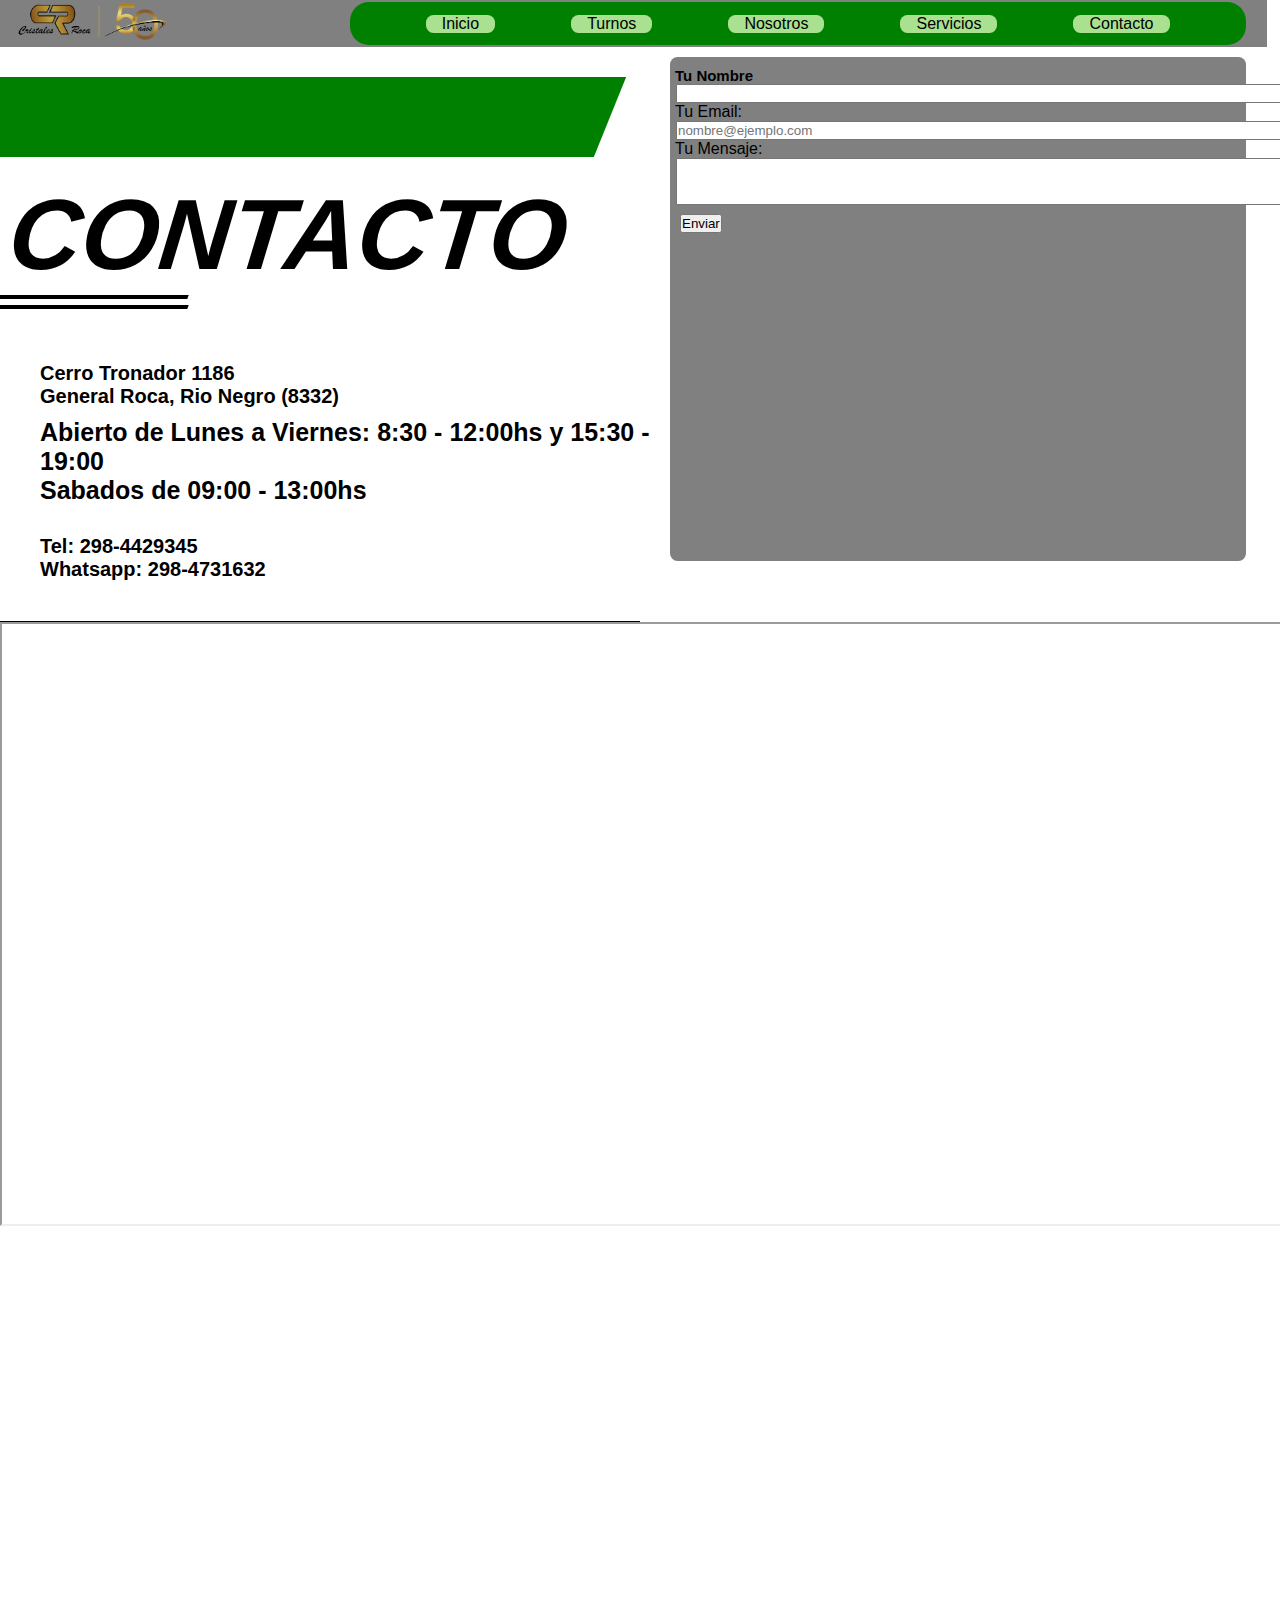
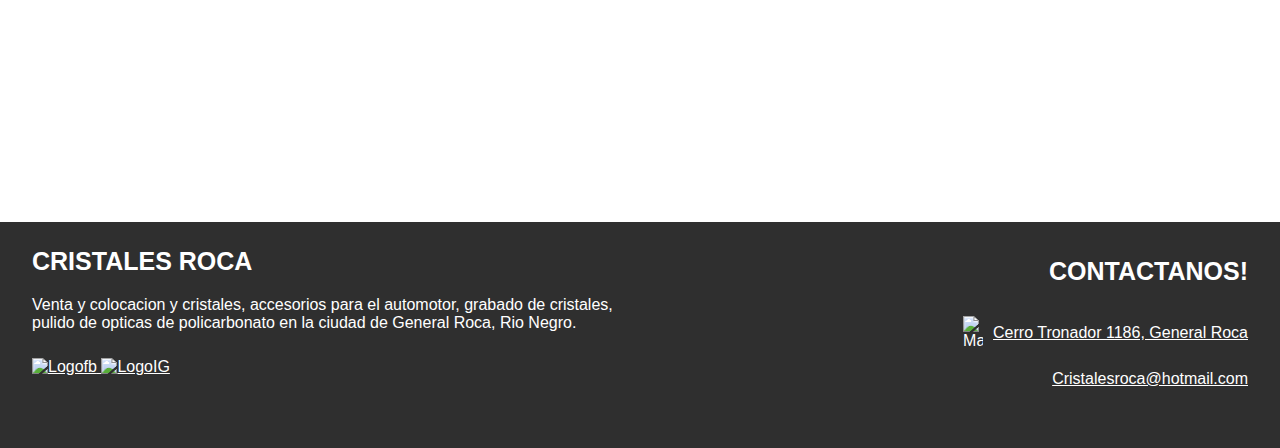
==== commit d0b33be4: "pequenos arreglos" ====
--- a/pages/contacto.html
+++ b/pages/contacto.html
@@ -14,24 +14,24 @@
 <body>
     <header class="header">
         <div class="tapbar">
-            <a class="tapbar-item-one" href="./index.html">
+            <a class="tapbar-item-one" href="../index.html">
                 <img class="icon" src="https://static-00.iconduck.com/assets.00/house-icon-512x471-t03b54sj.png"
                     alt="home">
                 <p class="label">Inicio</p>
             </a>
 
-            <a class="tapbar-item-two" href="./pages/turnos.html">
+            <a class="tapbar-item-two" href="../pages/turnos.html">
                 <img class="icon" src="https://cdn-icons-png.freepik.com/256/747/747310.png" alt="Calendario turnos">
                 <p class="label">Turnos</p>
             </a>
-            <a class="tapbar-item-three" href="https://wa.me/5492984731632">
-                <img class="icon" src="https://cdn-icons-png.flaticon.com/256/1384/1384023.png" alt="whatsapp">
-                <p class="label">Whatsapp</p>
+            <a class="tapbar-item-three" href="../pages/nuestros_servicios.html">
+                <img class="icon" src="https://cdn-icons-png.flaticon.com/512/5604/5604754.png" alt="whatsapp">
+                <p class="label">Servicios</p>
             </a>
-            <a class="tapbar-item-four" href="https://maps.app.goo.gl/Cni8jRbiq8wv5Xmv8">
-                <img class="icon" src="https://cdn.iconscout.com/icon/free/png-256/free-map-2064501-1743533.png"
+            <a class="tapbar-item-four" href="../pages/nosotros.html">
+                <img class="icon" src="https://cdn-icons-png.flaticon.com/256/880/880594.png"
                     alt="Mapa">
-                <p class="label">Direccion</p>
+                <p class="label">Nosotros</p>
             </a>
         </div>
         <nav>
@@ -137,39 +137,39 @@
    
 
 
-        <!-- Footer -->
-        <footer class="footer-main">
-            <div class="izq">
-                <h3>Cristales Roca</h3>
-                <p>Venta y colocacion y cristales, accesorios para el automotor, grabado de cristales, pulido de
-                    opticas de policarbonato en la ciudad de General Roca, Rio Negro.</p>
+    <!-- Footer -->
+    <footer class="footer-main">
+        <div class="izq">
+            <h3>Cristales Roca</h3>
+            <p>Venta y colocacion y cristales, accesorios para el automotor, grabado de cristales, pulido de
+                opticas de policarbonato en la ciudad de General Roca, Rio Negro.</p>
+        </div>
+        <div class="img-footer">
+            <a href="https://www.facebook.com/CristalesRocaOk"><img
+                    src="https://cdn.iconscout.com/icon/free/png-256/free-facebook-logo-2019-1597680-1350125.png?f=webp"
+                    alt="Logofb">
+            </a>
+            <a href="https://www.instagram.com/cristalesroca1/"><img
+                    src="https://cdn-icons-png.flaticon.com/256/1409/1409946.png" alt="LogoIG">
+            </a>
+        </div>
+        <div class="der">
+            <h3>Contactanos!</h3>
+            <div class="contact-item">
+                <img src="https://cdn-icons-png.flaticon.com/256/500/500745.png" alt="Maps">
+                <a href="https://maps.app.goo.gl/Ma2fJGqvaDxEBqwk8">Cerro Tronador 1186, General Roca</a>
             </div>
-            <div class="img-footer">
-                <a href="https://www.facebook.com/CristalesRocaOk"><img
-                        src="https://cdn3.iconfinder.com/data/icons/glypho-social-and-other-logos/64/logo-facebook-512.png"
-                        alt="Logo-fb">
-                </a>
-                <a href="https://www.instagram.com/cristalesroca1/"><img
-                        src="https://cdn-icons-png.flaticon.com/512/87/87390.png" alt="Logo-IG">
-                </a>
+
+            <div class="contact-item">
+                <img src="https://icon-library.com/images/mail-icon-images/mail-icon-images-1.jpg"
+                    alt="">
+                <a href="#">Cristalesroca@hotmail.com</a>
             </div>
-            <div class="der">
-                <h3>Contactanos!</h3>
-                <div class="contact-item">
-                    <img src="https://cdn-icons-png.freepik.com/256/447/447031.png" alt="Maps">
-                    <a href="https://maps.app.goo.gl/Ma2fJGqvaDxEBqwk8">Cerro Tronador 1186, General Roca</a>
-                </div>
-
-                <div class="contact-item">
-                    <img src="https://cdn-icons-png.flaticon.com/256/666/666162.png" alt="">
-                    <a href="#">Cristalesroca@hotmail.com</a>
-                </div>
 
 
 
-            </div>
-
-        </footer>
+        </div>
+    
 
         <script src="https://cdn.jsdelivr.net/npm/bootstrap@5.3.2/dist/js/bootstrap.bundle.min.js"
             integrity="sha384-C6RzsynM9kWDrMNeT87bh95OGNyZPhcTNXj1NW7RuBCsyN/o0jlpcV8Qyq46cDfL"
--- a/css/style.css
+++ b/css/style.css
@@ -109,6 +109,8 @@
   @media (min-width: 700px) {
     .footer-main .repre-texto {
       font-weight: bold; }
+    .footer-main .img-footer {
+      margin-top: -40px; }
     .footer-main .repre-img {
       display: flex;
       flex-direction: row;
@@ -461,12 +463,20 @@
     font-weight: bold;
     padding: 15px; } }
 
-.form-control {
-  border: green; }
-
-.form-select {
-  margin: 20px 0;
-  border-color: black; }
+.formulario {
+  margin-left: 10px; }
+  .formulario p {
+    margin-top: 5px;
+    margin-left: 10px; }
+  .formulario .form-control {
+    border-color: black;
+    margin: 10px 5px 0px -5px; }
+  .formulario .form-select {
+    margin: 10px 5px 0px -5px;
+    border-color: black; }
+  .formulario .btn {
+    align-items: center;
+    margin: 20px 20px 20px 0px; }
 
 .serviciostit {
   text-align: center;
@@ -474,16 +484,19 @@
   background-color: #cdc776;
   border-radius: 0.5cm;
   margin-top: 5px;
-  height: 3rem; }
+  height: 3rem;
+  padding-top: 10px; }
 
 .servicios {
   display: flex;
   list-style: none;
   flex-direction: column;
-  padding-left: 20px; }
+  padding-left: 20px;
+  background-color: #A9E190; }
 
 @media (min-width: 700px) {
   .servicios {
+    background-color: white;
     display: grid;
     grid-template-columns: 1fr 1fr;
     grid-template-rows: 0.2fr 0.2fr 0.2fr 0.2fr;
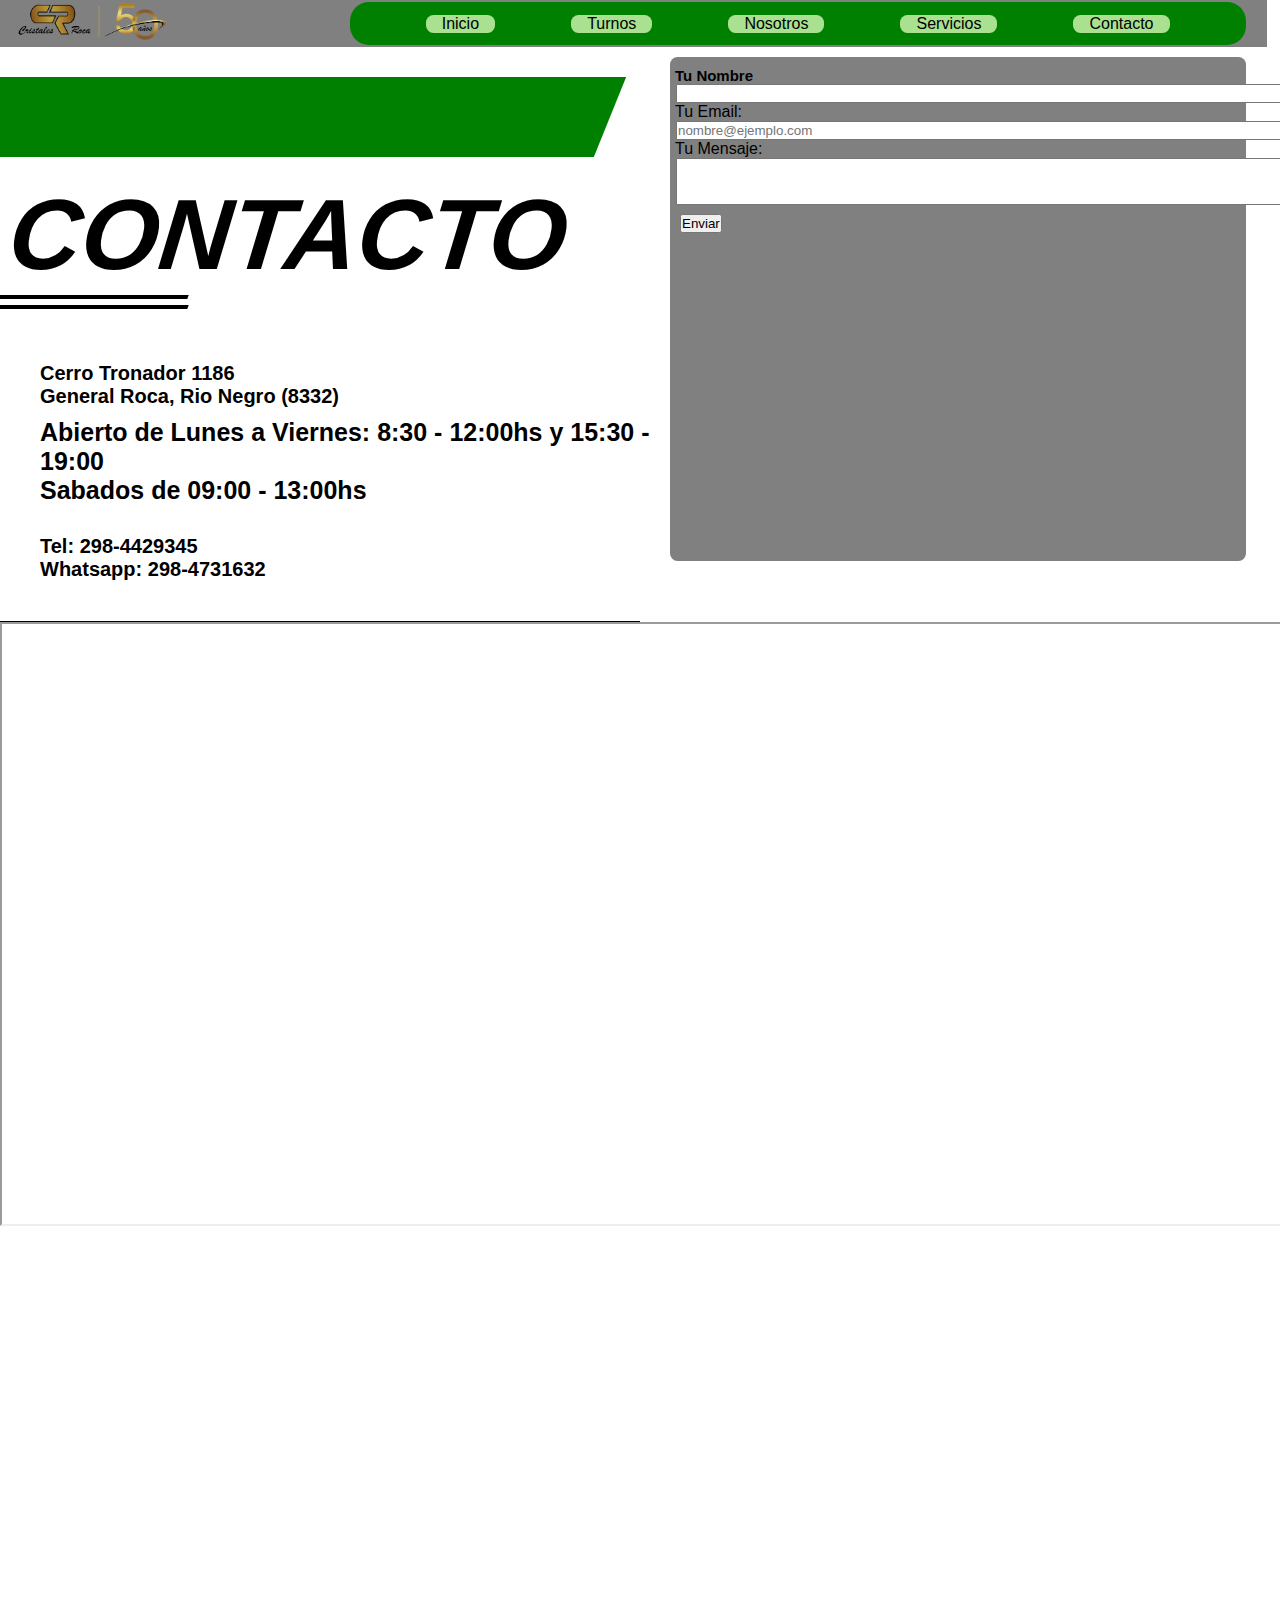
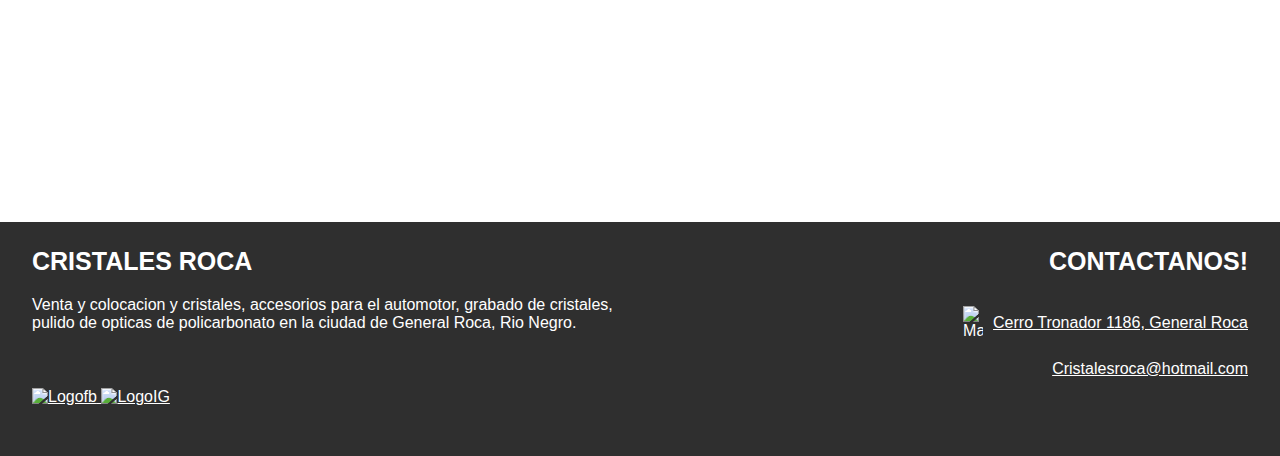
==== commit 8ab02e1c: "SEO" ====
--- a/pages/contacto.html
+++ b/pages/contacto.html
@@ -4,6 +4,9 @@
 <head>
     <meta charset="UTF-8">
     <meta name="viewport" content="width=device-width, initial-scale=1.0">
+    <meta name="description" content="mail para Colocacion de cristales, para el automotor, en la ciudad de General Roca, Rio Negro.">
+    <meta name="description" content="Turnos, Parabrisas, Vidrios en Roca, Vidrierias, accesorio, climatizadores, camiones, furgon">
+
     <title>Contacto</title>
     <link href="https://cdn.jsdelivr.net/npm/bootstrap@5.3.2/dist/css/bootstrap.min.css" rel="stylesheet"
         integrity="sha384-T3c6CoIi6uLrA9TneNEoa7RxnatzjcDSCmG1MXxSR1GAsXEV/Dwwykc2MPK8M2HN" crossorigin="anonymous">
--- a/css/style.css
+++ b/css/style.css
@@ -2,6 +2,12 @@
   margin: 0;
   padding: 0;
   font-family: Arial, Helvetica, sans-serif; }
+
+@keyframes latido {
+  0% {
+    transform: scale(0.8); }
+  100% {
+    transform: scale(1); } }
 
 header .tapbar {
   position: fixed;
@@ -18,7 +24,8 @@
   header .tapbar a {
     display: flex;
     flex-direction: column;
-    align-items: center; }
+    align-items: center;
+    text-decoration: none; }
   header .tapbar .label {
     text-decoration: none;
     color: white; }
@@ -68,11 +75,11 @@
 /* ---- FOOTER ----- */
 .footer-main {
   display: grid;
-  grid-template-columns: 0.5fr 0.5fr;
-  grid-template-rows: 1fr;
-  gap: 0px 0px;
-  grid-template-areas: "izq der";
   background-color: #2f2f2f;
+  grid-template-columns: 1fr;
+  grid-template-rows: 0.5fr 0.5fr;
+  grid-template-areas: "izq"+ "der";
   padding: 25px 32px 50px 32px;
   color: white; }
   .footer-main h3 {
@@ -86,9 +93,8 @@
     grid-area: izq; }
   .footer-main .der {
     grid-area: der;
-    padding-top: 10px;
-    display: flex;
-    flex-direction: column;
+    display: flex;
+    flex-direction: row;
     flex-wrap: wrap;
     align-items: flex-end; }
   .footer-main a {
@@ -107,17 +113,21 @@
   .footer-main .contact-item img {
     width: 20px; }
   @media (min-width: 700px) {
-    .footer-main .repre-texto {
-      font-weight: bold; }
-    .footer-main .img-footer {
-      margin-top: -40px; }
-    .footer-main .repre-img {
-      display: flex;
-      flex-direction: row;
-      align-items: center;
-      flex-wrap: wrap;
-      padding-left: 12px;
-      justify-content: space-around; } }
+    .footer-main {
+      display: grid;
+      grid-template-columns: 0.5fr 0.5fr;
+      grid-template-rows: 0.5fr;
+      gap: 0px 0px;
+      grid-template-areas: "izq der";
+      background-color: #2f2f2f;
+      padding: 25px 32px 50px 32px;
+      color: white; }
+      .footer-main .der {
+        grid-area: der;
+        display: flex;
+        flex-direction: column;
+        flex-wrap: wrap;
+        align-items: flex-end; } }
 
 /* -------MAIN------ */
 .container {
@@ -145,7 +155,9 @@
   margin-bottom: 20px; }
   .texto1 .maintext {
     font-size: 40px;
-    font-weight: bold; }
+    font-weight: bold;
+    animation-name: latido;
+    animation-duration: 5s; }
 
 .texto2 {
   grid-area: texto2;
@@ -224,6 +236,13 @@
 
 .repre-img img {
   width: 200px; }
+
+.aseg-texto {
+  text-align: center;
+  margin: 20px; }
+
+.carousel-slide {
+  margin: 10px; }
 
 /* Para cambiar algo en MOBILE */
 @media (min-width: 200px) {
@@ -349,7 +368,8 @@
 .subnos2 {
   grid-area: subnos2;
   padding-left: 10px;
-  text-transform: uppercase; }
+  text-transform: uppercase;
+  font-weight: bold; }
 
 .subnos3 {
   grid-area: subnos3;
@@ -463,40 +483,112 @@
     font-weight: bold;
     padding: 15px; } }
 
-.formulario {
-  margin-left: 10px; }
-  .formulario p {
+div h1 {
+  font-weight: bold;
+  text-transform: uppercase; }
+
+div .formulario {
+  margin: 10px; }
+  div .formulario p {
     margin-top: 5px;
     margin-left: 10px; }
-  .formulario .form-control {
+  div .formulario .form-control {
     border-color: black;
     margin: 10px 5px 0px -5px; }
-  .formulario .form-select {
+  div .formulario .form-select {
     margin: 10px 5px 0px -5px;
     border-color: black; }
-  .formulario .btn {
+  div .formulario .btn {
     align-items: center;
     margin: 20px 20px 20px 0px; }
 
 .serviciostit {
   text-align: center;
   font-weight: bold;
-  background-color: #cdc776;
-  border-radius: 0.5cm;
-  margin-top: 5px;
-  height: 3rem;
-  padding-top: 10px; }
+  background-color: #A9E190; }
 
 .servicios {
   display: flex;
   list-style: none;
   flex-direction: column;
-  padding-left: 20px;
+  padding-left: 10px;
   background-color: #A9E190; }
+  .servicios .uno {
+    display: flex;
+    flex-direction: column;
+    margin: 20px;
+    background-color: green;
+    border-radius: 0.5cm;
+    color: white; }
+    .servicios .uno h2 {
+      font-weight: bold;
+      padding-left: 15px; }
+    .servicios .uno p {
+      padding-left: 15px; }
+  .servicios .dos {
+    display: flex;
+    flex-direction: column;
+    margin: 20px;
+    background-color: green;
+    border-radius: 0.5cm;
+    color: white; }
+    .servicios .dos h3 {
+      font-weight: bold;
+      padding-left: 15px; }
+    .servicios .dos p {
+      padding: 5px 10px; }
+  .servicios .tres {
+    display: flex;
+    flex-direction: column;
+    margin: 20px;
+    background-color: green;
+    border-radius: 0.5cm;
+    color: white; }
+    .servicios .tres h3 {
+      font-weight: bold;
+      padding-left: 15px; }
+    .servicios .tres p {
+      padding: 5px 10px; }
+  .servicios .cuatro {
+    display: flex;
+    flex-direction: column;
+    margin: 20px;
+    background-color: green;
+    border-radius: 0.5cm;
+    color: white; }
+    .servicios .cuatro h3 {
+      font-weight: bold;
+      padding-left: 15px; }
+    .servicios .cuatro p {
+      padding: 5px 10px; }
+  .servicios .cinco {
+    display: flex;
+    flex-direction: column;
+    margin: 20px;
+    background-color: green;
+    border-radius: 0.5cm;
+    color: white; }
+    .servicios .cinco h3 {
+      font-weight: bold;
+      padding-left: 15px; }
+    .servicios .cinco p {
+      padding: 5px 10px; }
+  .servicios .seis {
+    display: flex;
+    flex-direction: column;
+    margin: 20px;
+    background-color: green;
+    border-radius: 0.5cm;
+    color: white; }
+    .servicios .seis h3 {
+      font-weight: bold;
+      padding-left: 15px; }
+    .servicios .seis p {
+      padding: 5px 10px; }
 
 @media (min-width: 700px) {
   .servicios {
-    background-color: white;
+    background-color: #e0dede;
     display: grid;
     grid-template-columns: 1fr 1fr;
     grid-template-rows: 0.2fr 0.2fr 0.2fr 0.2fr;
@@ -669,3 +761,120 @@
     border-top: 1px solid black;
     margin-top: 30px;
     width: 50vw; } }
+
+.plkmain {
+  display: grid;
+  grid-template-columns: 1fr;
+  grid-template-rows: 0.5fr 0.5fr;
+  gap: 0px 0px;
+  grid-auto-flow: row;
+  grid-template-areas: "plk"+ "rsp"; }
+  .plkmain .plk {
+    grid-area: plk;
+    background-color: green;
+    margin: 5px;
+    border-radius: 0.5cm;
+    color: white; }
+    .plkmain .plk h1 {
+      font-weight: bold;
+      text-align: center;
+      margin: 5px; }
+    .plkmain .plk .linea-plk {
+      display: none;
+      border-bottom: 10px solid white;
+      transform: skewX(-20deg) skewY(0deg);
+      scale: 0.3;
+      translate: -150px; }
+    .plkmain .plk h2 {
+      margin: 10px 30px 30px 30px; }
+    .plkmain .plk img {
+      display: none; }
+  .plkmain .video {
+    grid-area: video;
+    display: none; }
+  .plkmain .rsp {
+    grid-area: rsp;
+    background-color: green;
+    margin: 5px;
+    margin-bottom: 30px;
+    border-radius: 0.5cm;
+    color: white; }
+    .plkmain .rsp h2 {
+      font-weight: bold;
+      font-size: 30px;
+      margin: 5px;
+      text-align: center; }
+    .plkmain .rsp h3 {
+      margin: 10px 30px 30px 30px; }
+    .plkmain .rsp a {
+      margin: 10px 30px 30px 30px;
+      color: white;
+      display: flex; }
+
+@media (min-width: 700px) {
+  .plkmain {
+    background-image: linear-gradient(to left, rgba(10, 218, 121, 0.747), gray);
+    display: grid;
+    grid-template-columns: 0.6fr 1fr;
+    grid-template-rows: 0.5fr 0.5fr;
+    gap: 0px 0px;
+    grid-auto-flow: row;
+    grid-template-areas: "plk video"+ "plk rsp"; }
+    .plkmain .plk {
+      grid-area: plk;
+      background-color: green;
+      margin: 5px;
+      border-radius: 0.5cm;
+      color: white;
+      display: flex;
+      flex-direction: column; }
+      .plkmain .plk h1 {
+        font-weight: bold;
+        font-size: 80px;
+        margin: 30px 50px 10px 50px; }
+      .plkmain .plk .linea-plk {
+        display: inline;
+        border-bottom: 10px solid white;
+        transform: skewX(-20deg) skewY(0deg);
+        scale: 0.3;
+        translate: -160px; }
+      .plkmain .plk h2 {
+        font-size: 20px;
+        margin: 10px 50px 50px 50px; }
+      .plkmain .plk img {
+        display: inline;
+        height: 270px;
+        margin: 0px 30px 30px 30px;
+        border-radius: 0.2cm; }
+    .plkmain .video {
+      grid-area: video;
+      display: flex;
+      flex-direction: row-reverse;
+      margin: 10px;
+      align-items: center; }
+    .plkmain .rsp {
+      grid-area: rsp;
+      background-color: green;
+      margin: 5px;
+      margin-bottom: 5px;
+      border-radius: 0.5cm;
+      color: white; }
+      .plkmain .rsp h2 {
+        font-weight: bold;
+        font-size: 40px;
+        margin: 50px 50px 10px 50px;
+        text-align: start; }
+      .plkmain .rsp .linea-plk {
+        border-bottom: 10px solid white;
+        transform: skewX(-20deg) skewY(0deg);
+        scale: 0.3;
+        translate: -396px; }
+      .plkmain .rsp h3 {
+        font-size: 20px;
+        margin: 10px 50px 30px 50px; }
+      .plkmain .rsp a {
+        font-size: 20px;
+        margin: 0px 50px 50px 50px;
+        color: white; } }
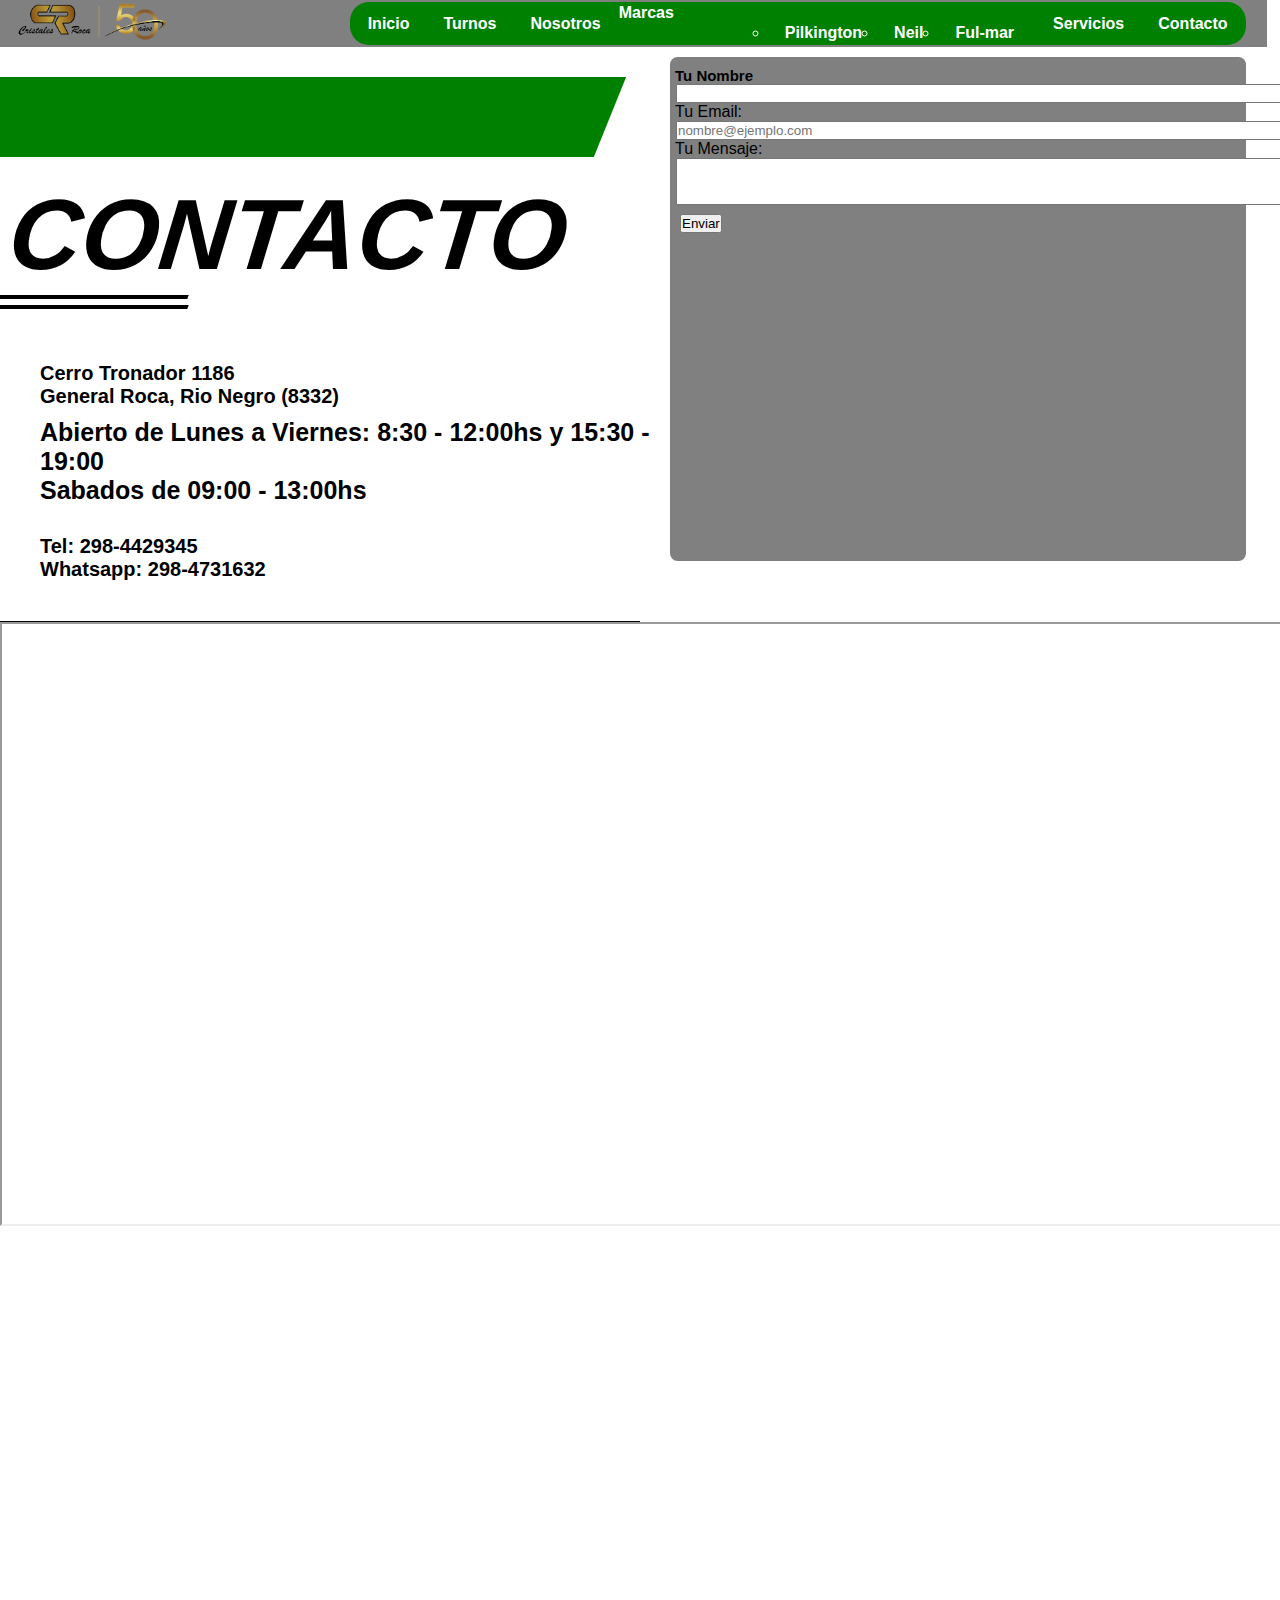
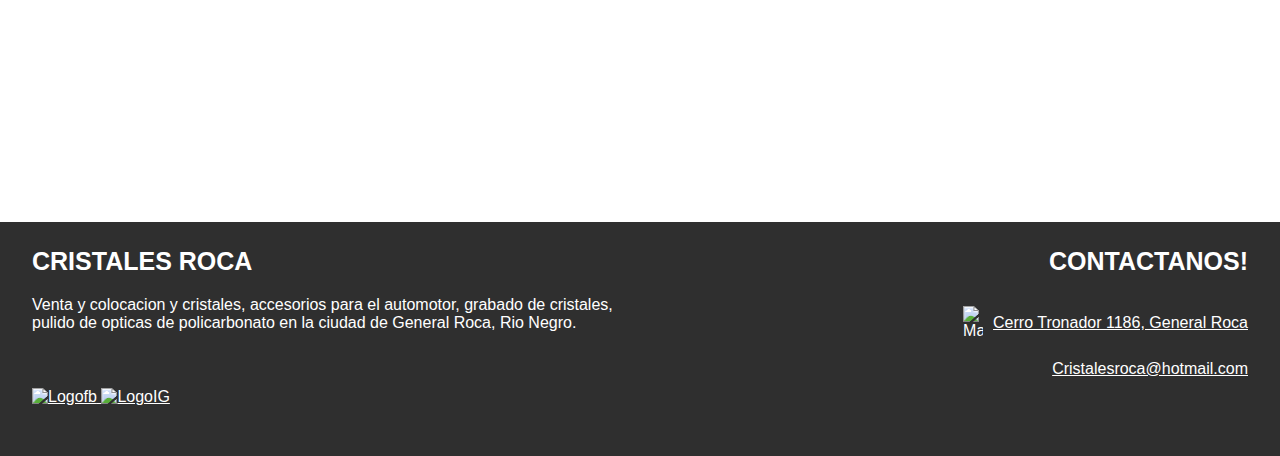
==== commit eee5113a: "nuevo nav" ====
--- a/pages/contacto.html
+++ b/pages/contacto.html
@@ -6,7 +6,7 @@
     <meta name="viewport" content="width=device-width, initial-scale=1.0">
     <meta name="description" content="mail para Colocacion de cristales, para el automotor, en la ciudad de General Roca, Rio Negro.">
     <meta name="description" content="Turnos, Parabrisas, Vidrios en Roca, Vidrierias, accesorio, climatizadores, camiones, furgon">
-
+    <link rel="shortcut icon" href="../resourse/Logo Verde.png" type="image/x-icon">
     <title>Contacto</title>
     <link href="https://cdn.jsdelivr.net/npm/bootstrap@5.3.2/dist/css/bootstrap.min.css" rel="stylesheet"
         integrity="sha384-T3c6CoIi6uLrA9TneNEoa7RxnatzjcDSCmG1MXxSR1GAsXEV/Dwwykc2MPK8M2HN" crossorigin="anonymous">
@@ -47,6 +47,18 @@
                 <li><a href="../index.html">Inicio</a></li>
                 <li><a href="./turnos.html">Turnos</a></li>
                 <li><a href="./nosotros.html">Nosotros</a></li>
+                <div class="dropdown">
+                    <a class="btn dropdown-toggle" role="button"
+                        data-bs-toggle="dropdown" aria-expan4ded="false">
+                        Marcas
+                    </a>
+
+                    <ul class="dropdown-menu">
+                        <li><a class="dropdown-item" href="./pilkington.html">Pilkington</a></li>
+                        <li><a class="dropdown-item" href="#">Neil</a></li>
+                        <li><a class="dropdown-item" href="#">Ful-mar</a></li>
+                    </ul>
+                </div>
                 <li><a href="./nuestros_servicios.html">Servicios</a></li>
                 <li><a href="./contacto.html">Contacto</a></li>
             </ul>
--- a/css/style.css
+++ b/css/style.css
@@ -47,11 +47,16 @@
     justify-content: space-evenly; }
   header nav li {
     padding: 0 1rem;
-    background-color: #A9E190;
     border-radius: 0.2cm; }
   header nav a {
-    color: black;
-    text-decoration: none; }
+    color: white;
+    text-decoration: none;
+    font-weight: bold; }
+  header nav .btn {
+    color: white;
+    font-weight: bold; }
+  header nav .dropdown {
+    color: white; }
 
 /* Para cambiar algo en MOBILE */
 @media (max-width: 600px) {
